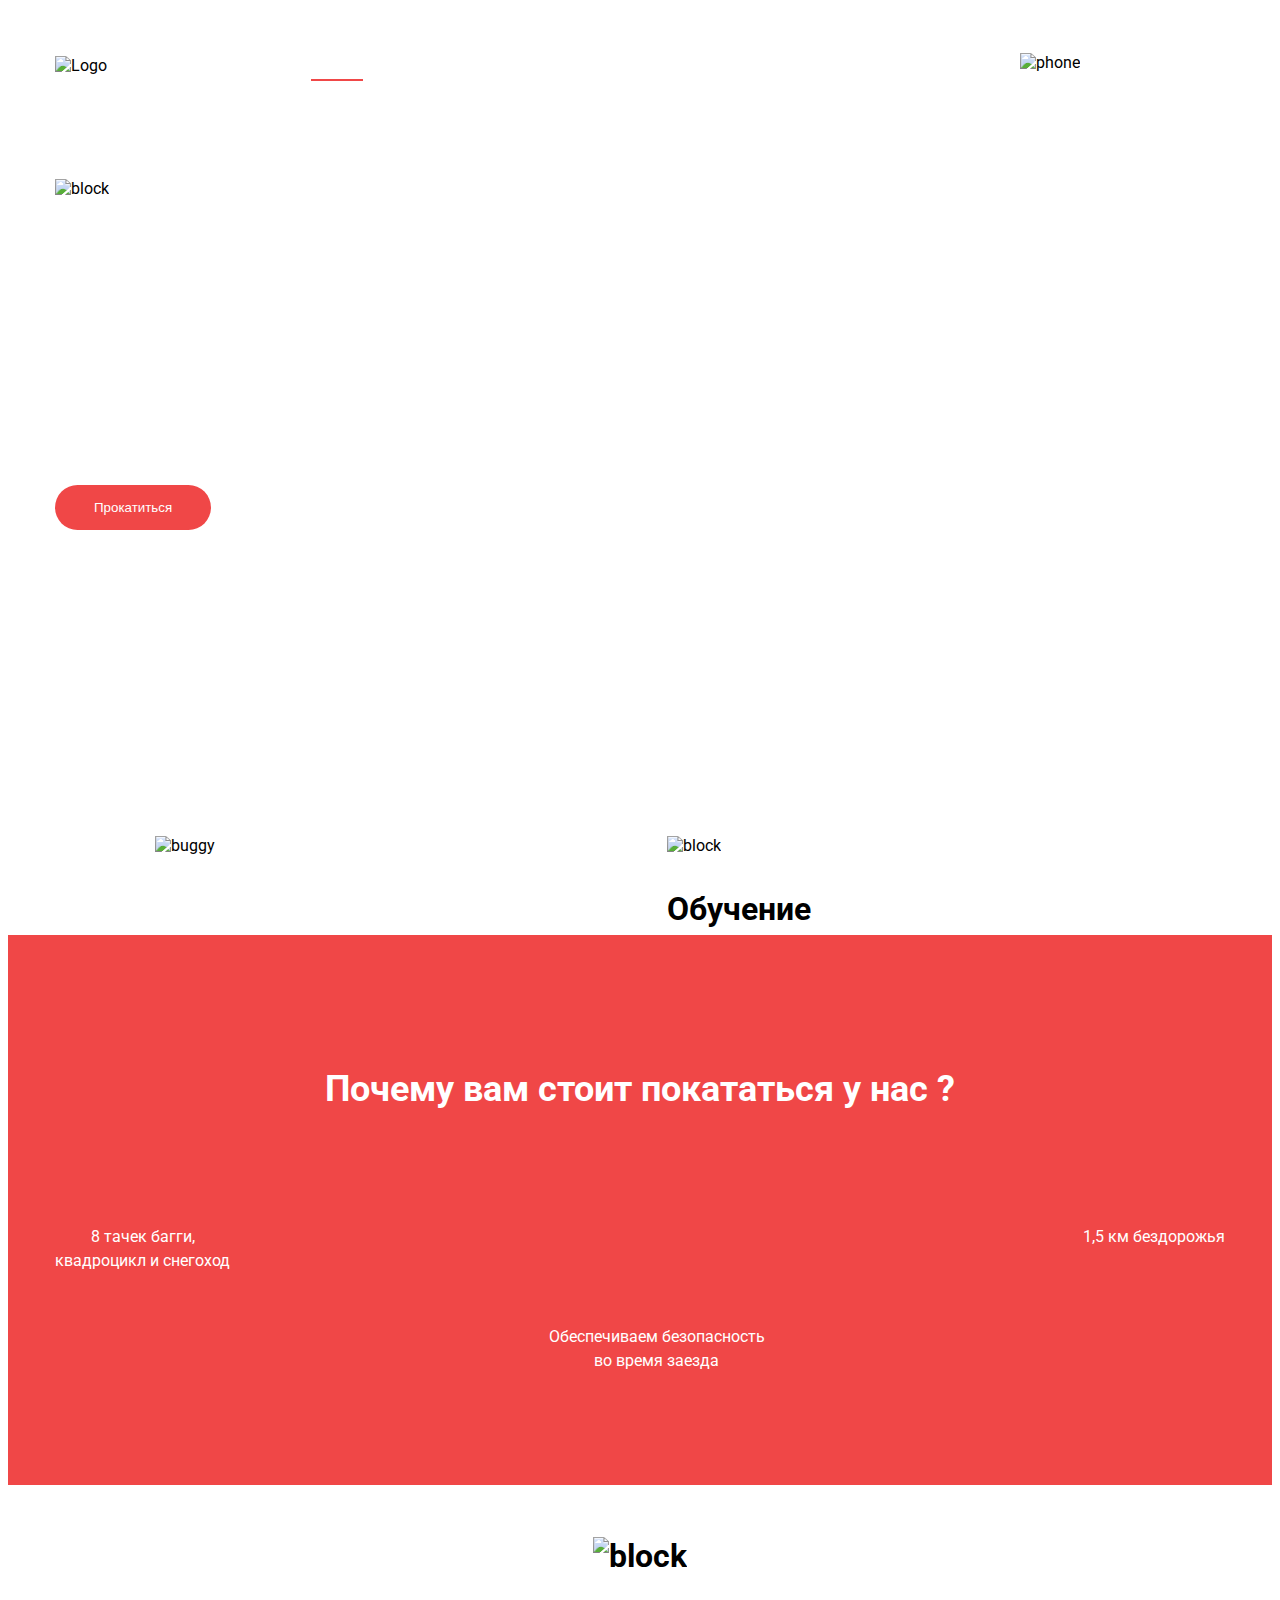
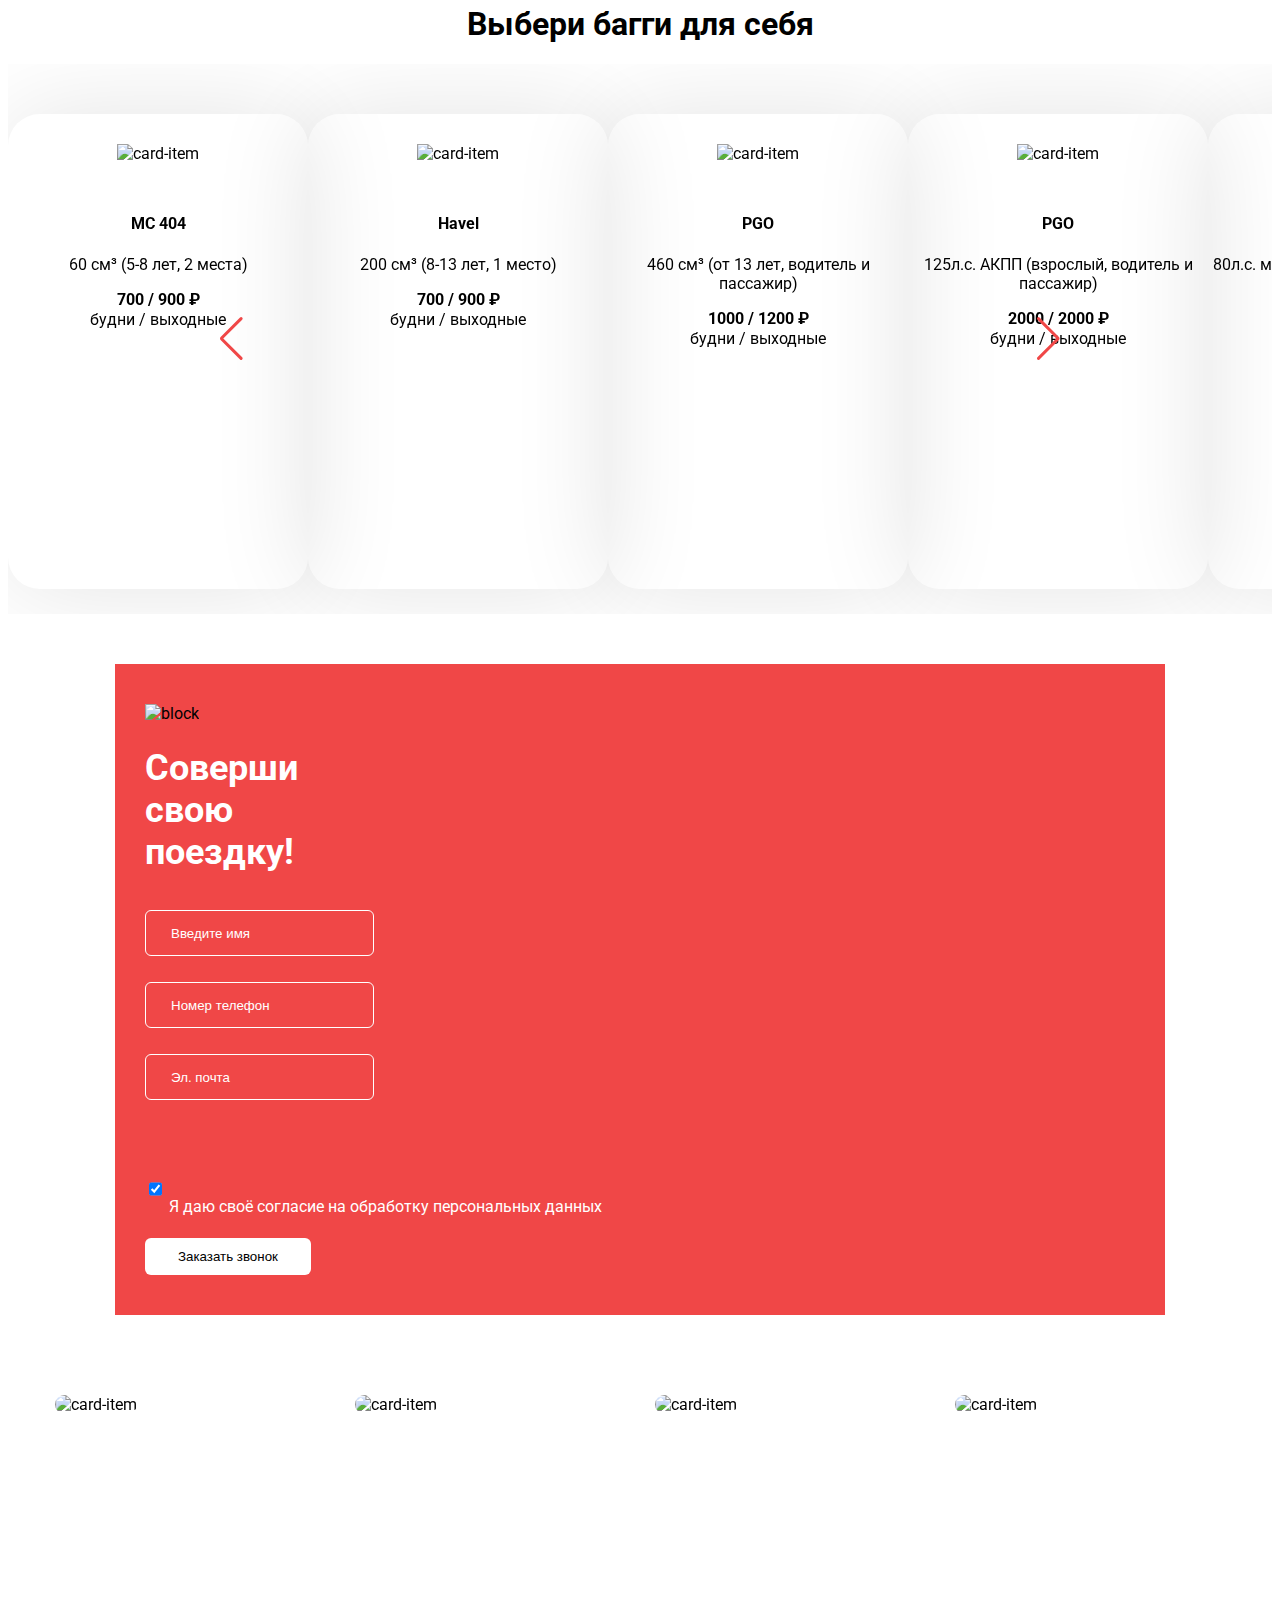
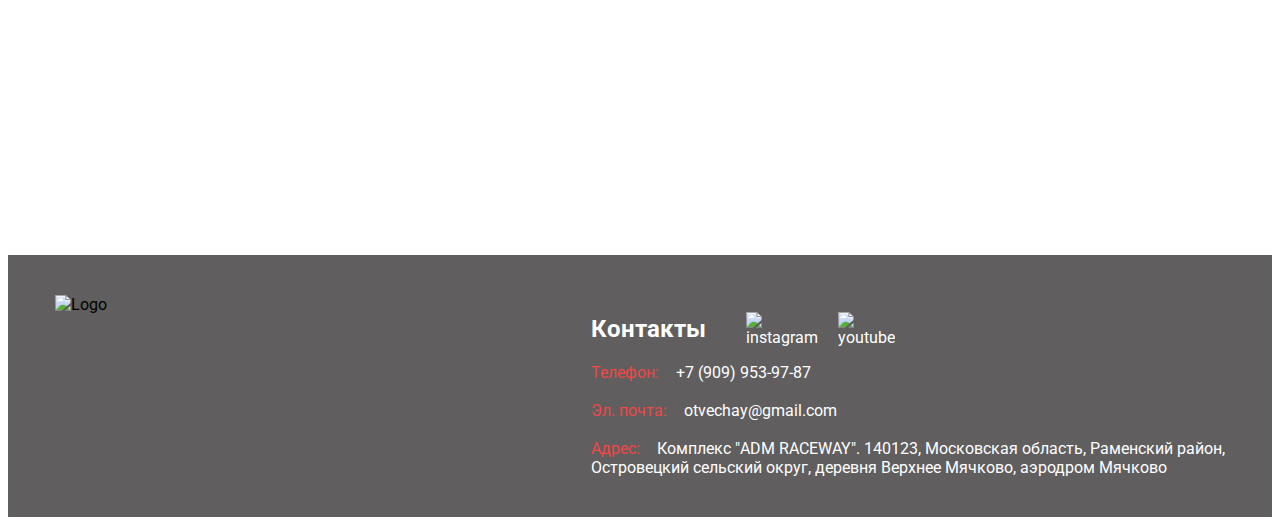
==== index.html @ 28b99770 "master" ====
<!DOCTYPE html>
<html lang="en, ru">

<head>
    <meta charset="UTF-8">
    <meta http-equiv="X-UA-Compatible" content="IE=edge">
    <meta name="viewport" content="width=device-width, initial-scale=1.0, maximum-scale=1.0, user-scalable=no">
    <title>Багги | Тир</title>
    <link rel="stylesheet" href="https://cdnjs.cloudflare.com/ajax/libs/normalize/8.0.1/normalize.min.css" integrity="sha512-NhSC1YmyruXifcj/KFRWoC561YpHpc5Jtzgvbuzx5VozKpWvQ+4nXhPdFgmx8xqexRcpAglTj9sIBWINXa8x5w==" crossorigin="anonymous" referrerpolicy="no-referrer">
    <link rel="preconnect" href="https://fonts.googleapis.com">
    <link rel="preconnect" href="https://fonts.gstatic.com" crossorigin>
    <link href="https://fonts.googleapis.com/css2?family=Roboto:ital,wght@0,500;0,700;1,400&display=swap" rel="stylesheet">
    <link rel="stylesheet" href="https://unpkg.com/swiper/swiper-bundle.min.css" />
    <link rel="stylesheet" href="/css/style.css">

</head>

<body>
    <!-- header -->
    <div class="page">
        <div class="wrapper">

            <header class="header">
                <nav class="navbar">
                    <img class="navbar-logo" src="/img/Logo.svg" alt="Logo">
                    <ul class="nav">
                        <li class="nav-item"><a class="nav-link active" href="#">Багги</a> </li>
                        <li class="nav-item"><a class="nav-link" href="tir.html">Тир</a> </li>
                        <li class="nav-item"><a class="nav-link" href="#cost">Цены</a> </li>
                        <li class="nav-item"><a class="nav-link" href="#reasons">О нас</a> </li>
                        <li class="nav-item"><a class="nav-link" href="#contacts">Контакты</a> </li>
                    </ul>
                    <div class="navbar-phone">
                        <img class="navbar-phone-icon" src="/img/call.svg" alt="phone">
                        <a class="navbar-phone-link" href="tel:+7 (909) 953-97-87">+7 (909) 953-97-87</a>
                    </div>
                </nav>
            </header>
            <!-- Header -->
            <main class="main">
                <img src="/img/block.svg" alt="block">
                <h1 class="title-light">
                    Почувствуй себя королем <br> бездорожья
                </h1>
                <p class="description">Катание на багги — это захватывающий вид отдыха,<br> который не требует каких-то специальных навыков и <br> доставляет массу андреналина.</p>
                <a href="#section4"><button class="btn btn-white btn-animated">Прокатиться</button></a>
            </main>
            <!-- main -->
        </div>

    </div>
    <!-- section1 -->
    <section class="section1">
        <div class="wrapper">
            <div class="content">
                <img class="forestBuggy" src="/img/buggy.png" alt="buggy">
                <div class="education">
                    <img src="/img/block.svg" alt="block">
                    <h1 class="title-dark">Обучение <br> езде <br> на багги </h1>
                    <p class="description-dark">Уроки проводятся индивидуально <br> с каждым учеником на свежем <br> воздухе: в любую погоду, в любое <br> время года, кроме проливных <br> дождей и -20 градусов</p>
                    <button class="btn btn-white btn-animated">
                        <div class="button">
                            <a href="#" id="open_pop_up">Подробнее</a>
                        </div>  
                    </button>
                </div>
            </div>

        </div>

    </section>


    <div class="pop_up" id="pop_up">
        <div class="pop_up_container">
            <div class="pop_up_body" id="pop_up_body">
                <input type="text">
                <input type="text">
                <div class="pop_up_close" id="pop_up_close">&#10006</div>
            </div>
        </div>
    </div>
    <!-- section2 -->
    <section class="section2" id="reasons">
        <div class="wrapper">
            <h1 class="title-light">
                <img src="/img/block-light.svg" alt=""><br> Почему вам стоит покататься у нас ?
            </h1>

            <div class="reasons">
                <div class="reasons-item">
                    <img src="/img/icon1.svg" alt="">
                    <p class="description">8 тачек багги,<br> квадроцикл и снегоход</p>
                </div>
                <div class="reasons-item">
                    <img src="/img/icon2.svg" alt="">
                    <p class="description">Обеспечиваем безопасность <br> во время заезда</p>
                </div>
                <div class="reasons-item">
                    <img src="/img/icon3.svg" alt="">
                    <p class="description">1,5 км бездорожья</p>
                </div>
            </div>
        </div>

    </section>
    <!-- section3 -->
    <section class="section3" id="cost">
        <h1 class="section3-title"> <img src="/img/block.svg" alt="block"> <br> Выбери багги для себя</h1>
        <!-- Swiper -->
        <div class="swiper mySwiper">
            <div class="swiper-wrapper">
                <div class="swiper-slide">
                    <!-- Карточка товара -->
                    <div class="card">
                        <img src="/img/card-item.svg" alt="card-item"> <br>
                        <h4 class="card-title">MC 404</h4>
                        <p class="card-description">
                            60 см³ (5-8 лет, 2 места)
                        </p>
                        <p class="card-price">700 / 900 ₽ </p>
                        <p>будни / выходные</p>
                    </div>
                </div>
                <div class="swiper-slide">
                    <!-- Карточка товара -->
                    <div class="card">
                        <img src="/img/card-item.svg" alt="card-item"> <br>
                        <h4 class="card-title">Havel</h4>
                        <p class="card-description">
                            200 см³ (8-13 лет, 1 место)
                        </p>
                        <p class="card-price">700 / 900 ₽ </p>
                        <p>будни / выходные</p>
                    </div>
                </div>
                <div class="swiper-slide">
                    <!-- Карточка товара -->
                    <div class="card">
                        <img src="/img/card-item.svg" alt="card-item"> <br>
                        <h4 class="card-title">PGO</h4>
                        <p class="card-description">
                            460 см³ (от 13 лет, водитель и пассажир)
                        </p>
                        <p class="card-price">1000 / 1200 ₽ </p>
                        <p>будни / выходные</p>
                    </div>
                </div>
                <div class="swiper-slide">
                    <!-- Карточка товара -->
                    <div class="card">
                        <img src="/img/card-item.svg" alt="card-item"> <br>
                        <h4 class="card-title">PGO</h4>
                        <p class="card-description">
                            125л.с. АКПП (взрослый, водитель и пассажир)
                        </p>
                        <p class="card-price">2000 / 2000 ₽ </p>
                        <p>будни / выходные</p>
                    </div>
                </div>
                <div class="swiper-slide">
                    <!-- Карточка товара -->
                    <div class="card">
                        <img src="/img/card-item.svg" alt="card-item"> <br>
                        <h4 class="card-title">Багги</h4>
                        <p class="card-description">
                            80л.с. механика (взрослый, водитель и пассажир)
                        </p>
                        <p class="card-price">2000 / 2000 ₽ </p>
                        <p>будни / выходные</p>
                    </div>
                </div>
                <div class="swiper-slide">
                    <!-- Карточка товара -->
                    <div class="card">
                        <img src="/img/card-item.svg" alt="card-item"> <br>
                        <h4 class="card-title">ДЗ спринт</h4>
                        <p class="card-description">
                            53л.с. механика (взрослый) спорт
                        </p>
                        <p class="card-price">2500 / 2500 ₽ </p>
                        <p>будни / выходные</p>
                    </div>
                </div>
                <div class="swiper-slide">
                    <!-- Карточка товара -->
                    <div class="card">
                        <img src="/img/card-item.svg" alt="card-item"> <br>
                        <h4 class="card-title">OFFroad TAXI</h4>
                        <p class="card-description">
                            1 пассажир
                        </p>
                        <p class="card-price">1500 / 1500 ₽ </p>
                        <p>будни / выходные</p>
                    </div>
                </div>
            </div>
            <div class="swiper-pagination"></div>
            <div class="swiper-button-prev"></div>
            <div class="swiper-button-next"></div>

        </div>
        <!--  Swiper -->

    </section>
    <!-- section4 -->
    <section class="section4" id="section4">
        <div class="wrapper">

            <!-- Сюда карту -->
            <div class="content">
                <div class="wrapper">
                    <div class="wrapper-back">
                        <img src="/img/block-light.svg" alt="block">
                        <h1 class="title-light">Соверши <br> свою <br> поездку!</h1>
                        <form class="form__body" action="#" id="form" method="post">
                            <div class="form__item">
                                <label for="formName" class="form__label"></label>
                                <input id="formName" type="text" name="name" placeholder="Введите имя" class="form__input _req">
                            </div>
                            <div class="form__item">
                                <label for="formTel" class="form__label"></label>
                                <input id="formTel" type="text" name="tel" placeholder="Номер телефон" class="form__input _req ">
                            </div>
                            <div class="form__item">
                                <label for="formEmail" class="form__label"></label>
                                <input id="formEmail" type="text" name="email" placeholder="Эл. почта" class="form__input _req">
                            </div>
                            <div class="form__item">
                                <div class="checkbox">
                                    <input id="formAgreement" checked type="checkbox" name="agreement" class="checkbox__input">
                                    <label for="formAgreement" class="form__label"><span>Я даю своё согласие на обработку персональных данных</span></label>
                                </div>
                            </div>
                            <button class="btn btn-form" type="submit" value="отправить">Заказать звонок</button>
                        </form>
                    </div>

                </div>
                <iframe class="map" src="https://www.google.com/maps/embed?pb=!1m18!1m12!1m3!1d16967.603078466807!2d37.981120803547!3d55.56580254617988!2m3!1f0!2f0!3f0!3m2!1i1024!2i768!4f13.1!3m3!1m2!1s0x0%3A0x1abc688645963ce!2z0JDQlNCcIFJhY2V3YXkg0JzRj9GH0LrQvtCy0L4!5e1!3m2!1sru!2sru!4v1638482231149!5m2!1sru!2sru"
                    width="500" height="500" style="border:0;" allowfullscreen="" loading="lazy">
                    </iframe>
            </div>

        </div>

    </section>
    <!-- section5 -->
    <section class="section5">
        <!-- Gallery -->

        <div class="wrapper">
            <div class="gallery">

                <div class="swiper-container mySwiper">
                    <div class="swiper-wrapper">
                        <div class="swiper-slide">
                            <img src="/img/gallery/2.jpg" style="border-radius: 31px;" height="400px" alt="card-item"> <br>
                        </div>
                        <div class="swiper-slide">
                            <img src="/img/gallery/3.jpg" style="border-radius: 31px;" height="400px" alt="card-item"> <br>
                        </div>
                        <div class="swiper-slide">
                            <img src="/img/gallery/4.jpg" style="border-radius: 31px;" height="400px" alt="card-item"> <br>
                        </div>
                        <div class="swiper-slide">
                            <img src="/img/gallery/5.jpg" style="border-radius: 31px;" height="400px" alt="card-item"> <br>
                        </div>
                        <div class="swiper-slide">
                            <img src="/img/gallery/6.jpg" style="border-radius: 31px;" height="400px" alt="card-item"> <br>
                        </div>
                        <div class="swiper-slide">
                            <img src="/img/gallery/7.jpg" style="border-radius: 31px;" height="400px" alt="card-item"> <br>
                        </div>
                        <div class="swiper-slide">
                            <img src="/img/gallery/8.jpg" style="border-radius: 31px;" height="400px" alt="card-item"> <br>
                        </div>
                        <div class="swiper-slide">
                            <img src="/img/gallery/9.jpg" style="border-radius: 31px;" height="400px" alt="card-item"> <br>
                        </div>
                        <div class="swiper-slide">
                            <img src="/img/gallery/10.jpg" style="border-radius: 31px;" height="400px" alt="card-item"> <br>
                        </div>
                        <div class="swiper-slide">
                            <img src="/img/gallery/13.jpg" style="border-radius: 31px;" height="400px" alt="card-item"> <br>
                        </div>
                        <div class="swiper-slide">
                            <img src="/img/gallery/14.jpg" style="border-radius: 31px;" height="400px" alt="card-item"> <br>
                        </div>
                        <div class="swiper-slide">
                            <img src="/img/gallery/15.jpg" style="border-radius: 31px;" height="400px" alt="card-item">
                        </div>
                        <div class="swiper-slide">
                            <img src="/img/gallery/17.jpg" style="border-radius: 31px;" height="400px" alt="card-item"> <br>
                        </div>
                        <div class="swiper-slide">
                            <img src="/img/gallery/18.jpg" style="border-radius: 31px;" height="400px" alt="card-item"> <br>
                        </div>
                        <div class="swiper-slide">
                            <img src="/img/gallery/19.jpg" style="border-radius: 31px;" height="400px" alt="card-item"> <br>
                        </div>
                        <div class="swiper-slide">
                            <img src="/img/gallery/20.jpg" style="border-radius: 31px;" height="400px" alt="card-item"> <br>
                        </div>

                    </div>


                </div>
            </div>
        </div>


    </section>
    <!-- footer -->
    <footer class="footer" id="contacts">
        <div class="footer-bg">
            <div class="wrapper">
                <div class="footer-position">
                    <img src="/img/admlogo.svg" alt="Logo">
                    <div class="contacts">
                        <div class="title-position">
                            <h2 class="footer-title">Контакты</h2>
                            <a class="contacts-link" href="https://www.instagram.com/buggy_tir_club/?hl=ru" target="_blank"><img src="/img/inst.svg" alt="instagram"></a>
                            <a class="contacts-link" href="https://www.youtube.com/channel/UC9wnIZix65BdOLr2LS-DDBw" target="_blank"> <img src="/img/youtube.svg" alt="youtube"> </a>
                        </div>

                        <a class="contacts-link" href="tel:+7 (909) 953-97-87"> <span>Телефон:</span> +7 (909) 953-97-87</a> <br>
                        <a class="contacts-link" href="mailto:otvechay@gmail.com"> <span>Эл. почта:</span> otvechay@gmail.com</a><br>
                        <a class="contacts-link" href="https://goo.gl/maps/Q59iHgetUjKG8s9u8" target="_blank"> <span>Адрес:</span> Комплекс "ADM RACEWAY". 140123, Московская область, Раменский район,<br> Островецкий сельский округ, деревня Верхнее Мячково, аэродром Мячково</a>
                    </div>
                </div>


            </div>
        </div>

    </footer>
    <!-- script swiper -->

    <script src="https://unpkg.com/swiper/swiper-bundle.min.js"></script>
    <script src="/script/main.js"></script>
    <script src="/script/script.js"></script>

</body>

</html>
---- css/style.css ----
* {
  -webkit-box-sizing: border-box;
          box-sizing: border-box;
}

body {
  font-family: 'Roboto', sans-serif;
}

a {
  text-decoration: none;
  color: #FFFFFF;
}

.page {
  background: url(/img/bg.png) no-repeat;
  background-size: cover;
  margin-bottom: 80px;
}

.page-tir {
  background: url(/img/bg-tir.png) no-repeat;
  background-size: cover;
  margin-bottom: 80px;
}

.header {
  margin-bottom: 82px;
}

.wrapper {
  max-width: 1170px;
  margin: 0 auto;
  overflow: hidden;
}

.navbar {
  display: -webkit-box;
  display: -ms-flexbox;
  display: flex;
  -webkit-box-pack: justify;
      -ms-flex-pack: justify;
          justify-content: space-between;
  -webkit-box-align: center;
      -ms-flex-align: center;
          align-items: center;
}

.navbar-phone {
  display: -webkit-box;
  display: -ms-flexbox;
  display: flex;
  margin-top: 20px;
}

.navbar-phone-icon {
  margin-right: 10px;
}

.navbar-phone-link {
  text-decoration: none;
  color: #fff;
}

.navbar-logo {
  margin-top: 25px;
}

.navbar-phone-link:hover {
  color: #F04747;
  -webkit-transition: ease 0.5s;
  transition: ease 0.5s;
}

.nav-link {
  color: #F04747;
  -webkit-transition: ease 0.5s;
  transition: ease 0.5s;
}

.nav-item .active {
  border-bottom: 2px solid #F04747;
  padding: 5px 5px;
}

.nav {
  margin-top: 40px;
  display: -webkit-box;
  display: -ms-flexbox;
  display: flex;
  list-style-type: none;
  -webkit-box-sizing: inherit;
          box-sizing: inherit;
}

.nav-item {
  margin-right: 54px;
  color: #fff;
  padding: 7px 5px;
}

.nav-item:hover {
  color: #F04747;
}

.nav-link {
  text-decoration: none;
  color: #fff;
}

.nav-link:hover {
  color: #F04747;
}

.main-tir {
  text-align: center;
}

.title-light {
  font-size: 36px;
  color: #fff;
  margin-bottom: 37px;
}

.description {
  color: #fff;
  line-height: 24px;
  margin-bottom: 70px;
}

.btn {
  padding: 14px 38px;
  background-color: #F04747;
  border-radius: 32px;
  color: #fff;
  margin-bottom: 226px;
  cursor: pointer;
  border: 1px solid transparent;
}

.btn:link,
.btn:visited {
  text-transform: uppercase;
  text-decoration: none;
  padding: 15px 40px;
  display: inline-block;
  border-radius: 100px;
  -webkit-transition: all .2s;
  transition: all .2s;
  position: absolute;
}

.btn:hover {
  -webkit-transform: translateY(-3px);
          transform: translateY(-3px);
  -webkit-box-shadow: 0 10px 20px rgba(0, 0, 0, 0.2);
          box-shadow: 0 10px 20px rgba(0, 0, 0, 0.2);
}

.btn:active {
  -webkit-transform: translateY(-1px);
          transform: translateY(-1px);
  -webkit-box-shadow: 0 5px 10px rgba(0, 0, 0, 0.2);
          box-shadow: 0 5px 10px rgba(0, 0, 0, 0.2);
}

.btn-white {
  background-color: #F04747;
  color: #fff;
}

.btn-animated {
  -webkit-animation: moveInBottom 4s ease-out;
          animation: moveInBottom 4s ease-out;
  -webkit-animation-fill-mode: backwards;
          animation-fill-mode: backwards;
}

@-webkit-keyframes moveInBottom {
  0% {
    opacity: 0;
    -webkit-transform: translateY(30px);
            transform: translateY(30px);
  }
  100% {
    opacity: 1;
    -webkit-transform: translateY(0px);
            transform: translateY(0px);
  }
}

@keyframes moveInBottom {
  0% {
    opacity: 0;
    -webkit-transform: translateY(30px);
            transform: translateY(30px);
  }
  100% {
    opacity: 1;
    -webkit-transform: translateY(0px);
            transform: translateY(0px);
  }
}

.content {
  display: -webkit-box;
  display: -ms-flexbox;
  display: flex;
  -webkit-box-pack: justify;
      -ms-flex-pack: justify;
          justify-content: space-between;
  position: relative;
  margin-bottom: 80px;
  max-width: 1170px;
}

.education {
  position: absolute;
  right: 100px;
  margin-right: 200px;
}

.education-tir {
  position: absolute;
  margin-left: 300px;
}

.pop_up {
  width: 100%;
  height: 100%;
  position: fixed;
  left: 0;
  top: 0;
  background-color: transparent;
  z-index: 2;
  -webkit-transform: translateY(-44.5%) scale(0);
          transform: translateY(-44.5%) scale(0);
  -webkit-transition: .4s ease-in-out;
  transition: .4s ease-in-out;
}

.pop_up .active {
  -webkit-transform: translateY(0%) scale(100%);
          transform: translateY(0%) scale(100%);
  background-color: rgba(0, 0, 0, 0.4);
}

.pop_up_container {
  display: -webkit-box;
  display: -ms-flexbox;
  display: flex;
  width: 100%;
  height: 100%;
}

.pop_up_body {
  margin: auto;
  width: 500px;
  background-color: #FFFFFF;
  border-radius: 10px;
  text-align: center;
  padding: 100px 15px 110px;
  position: relative;
}

.pop_up_close {
  position: absolute;
  top: 15px;
  right: 15px;
  font-size: 21px;
  color: #F04747;
  cursor: pointer;
}

.archery {
  position: relative;
  left: 680px;
}

.forestBuggy {
  margin-left: 100px;
}

.education .title-dark {
  margin: 35px 0 35px 0;
}

.education-tir .title-dark {
  margin: 35px 0 35px 0;
}

.education .description-dark {
  margin-bottom: 50px;
  line-height: 25px;
}

.education-tir .description-dark {
  margin-bottom: 50px;
  line-height: 24px;
}

.section2 {
  background-color: #F04747;
  height: 550px;
}

.section2 .wrapper .title-light {
  padding-top: 30px;
  text-align: center;
}

.reasons {
  display: -webkit-box;
  display: -ms-flexbox;
  display: flex;
  -webkit-box-pack: justify;
      -ms-flex-pack: justify;
          justify-content: space-between;
  margin-top: 80px;
}

.reasons-item:nth-child(2) {
  margin-top: 100px;
}

.reasons-item-tir:last-child {
  margin-top: 100px;
}

.reasons-item {
  text-align: center;
}

.reasons-item-tir {
  text-align: center;
}

.title-light img {
  margin: 40px 0 30px;
}

.section3 {
  text-align: center;
}

.section3 img {
  margin: 30px 0 30px;
}

.card {
  width: 300px;
  height: 475px;
  border-radius: 32px;
  -webkit-box-shadow: 0px 0px 100px rgba(0, 0, 0, 0.11);
          box-shadow: 0px 0px 100px rgba(0, 0, 0, 0.11);
  text-align: center;
}

.card-price {
  font-weight: 700;
  margin-bottom: -15px;
}

.card img {
  margin-top: 30px;
}

.tir-img {
  padding: 45px 0 38px;
}

.tir-img-archery {
  padding: 45px 0 70px;
}

.service {
  font-size: 20px;
  text-align: center;
  padding: 120px 0;
}

.swiper {
  width: 100%;
  padding-top: 50px;
  padding-bottom: 70px;
}

.swiper-slide {
  background-position: center;
  background-size: cover;
  width: 300px;
  height: 430px;
}

.swiper-button-prev {
  margin-left: 200px;
  color: #F04747;
}

.swiper-button-next {
  margin-right: 200px;
  color: #F04747;
}

.swiper-container {
  -webkit-box-sizing: border-box;
          box-sizing: border-box;
  width: 100%;
  overflow: hidden;
}

.section3 {
  margin-bottom: 50px;
}

.wrapper-back {
  background-color: #F04747;
  padding: 40px 550px 0 30px;
}

.map {
  position: absolute;
  margin-top: 126px;
  right: 120px;
  border-radius: 6px;
}

input {
  margin-bottom: 26px;
  color: #fff;
  background: none;
  height: 46px;
  padding: 0 25px;
  border: 1px solid #FFFFFF;
  border-radius: 6px;
  outline: none;
}

input:first-child {
  margin-top: 40px;
}

input::-webkit-input-placeholder {
  color: #ffffff;
}

input::-moz-placeholder {
  color: #ffffff;
}

/* Firefox 19+ */
input:-moz-placeholder {
  color: #ffffff;
}

/* Firefox 18- */
input:-ms-input-placeholder {
  color: #ffffff;
}

.form__input._error {
  -webkit-box-shadow: 0 0 15px #ff00dd;
          box-shadow: 0 0 15px #ff00dd;
}

.form {
  display: -webkit-box;
  display: -ms-flexbox;
  display: flex;
  -webkit-box-orient: vertical;
  -webkit-box-direction: normal;
      -ms-flex-direction: column;
          flex-direction: column;
  max-width: 300px;
}

.btn-form {
  background-color: #fff;
  padding: 10px 32px;
  height: 100%;
  color: black;
  border-radius: 6px;
  margin-bottom: 40px;
  -webkit-box-flex: 0;
      -ms-flex: none;
          flex: none;
  -webkit-transition: ease .5s;
  transition: ease .5s;
}

.btn-form:hover {
  background-color: #F04747;
  color: #FFFFFF;
  border: 1px solid #fff;
}

.btn-form:active {
  background-color: #fff;
  color: black;
  -webkit-transition: ease .1s;
  transition: ease .1s;
}

.section5 {
  margin-bottom: 30px;
}

.footer-bg {
  background-color: #605E5E;
  padding: 40px 40px;
}

.footer-position {
  display: -webkit-box;
  display: -ms-flexbox;
  display: flex;
  -webkit-box-pack: justify;
      -ms-flex-pack: justify;
          justify-content: space-between;
}

.contacts-link {
  display: block;
  text-decoration: none;
  color: #fff;
}

.contacts-link:hover {
  color: #F04747;
}

span {
  color: #F04747;
  margin-right: 13px;
}

label > span {
  color: #fff;
}

.footer-title {
  display: block;
  color: #fff;
  margin-right: 40px;
}

.title-position {
  display: -webkit-box;
  display: -ms-flexbox;
  display: flex;
  -webkit-box-align: center;
      -ms-flex-align: center;
          align-items: center;
  width: 200px;
}

.title-position a {
  display: block;
}

.title-position img {
  margin-right: 20px;
}

.title-position img:hover {
  cursor: pointer;
}
/*# sourceMappingURL=style.css.map */
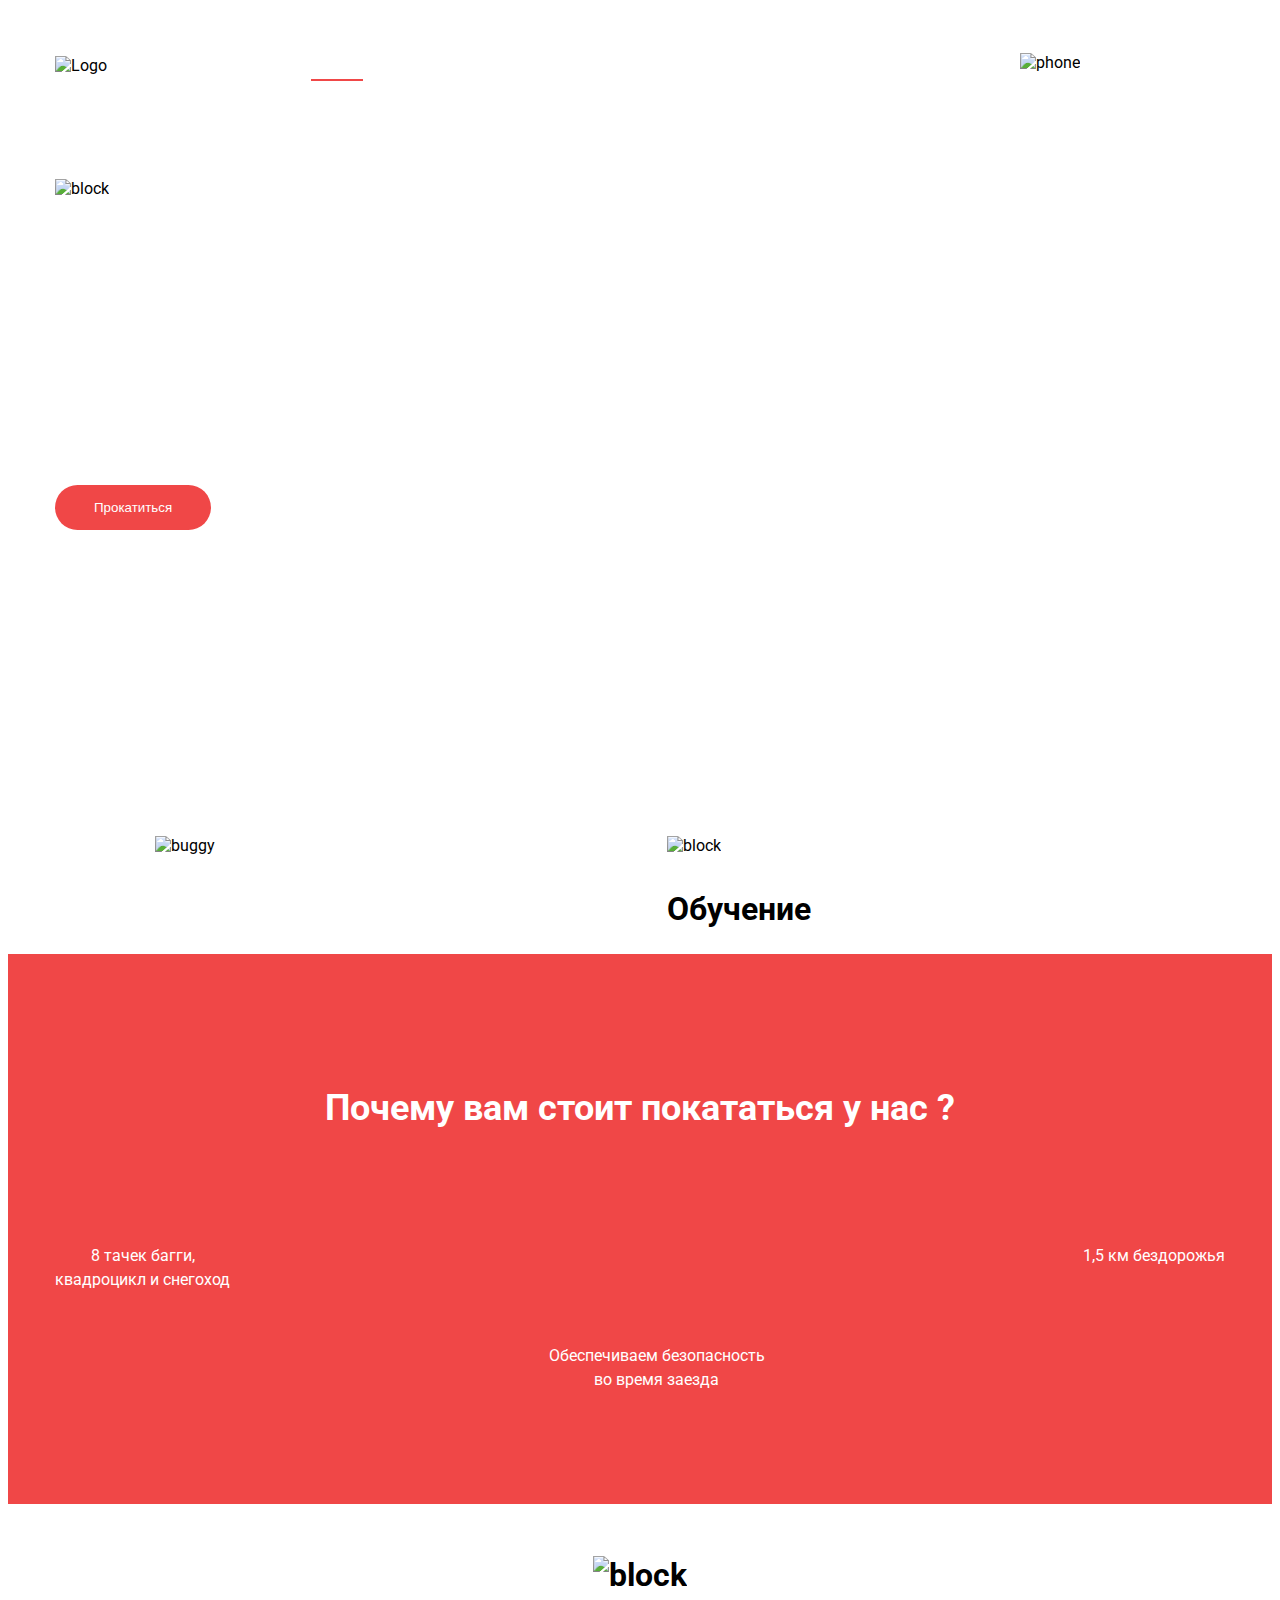
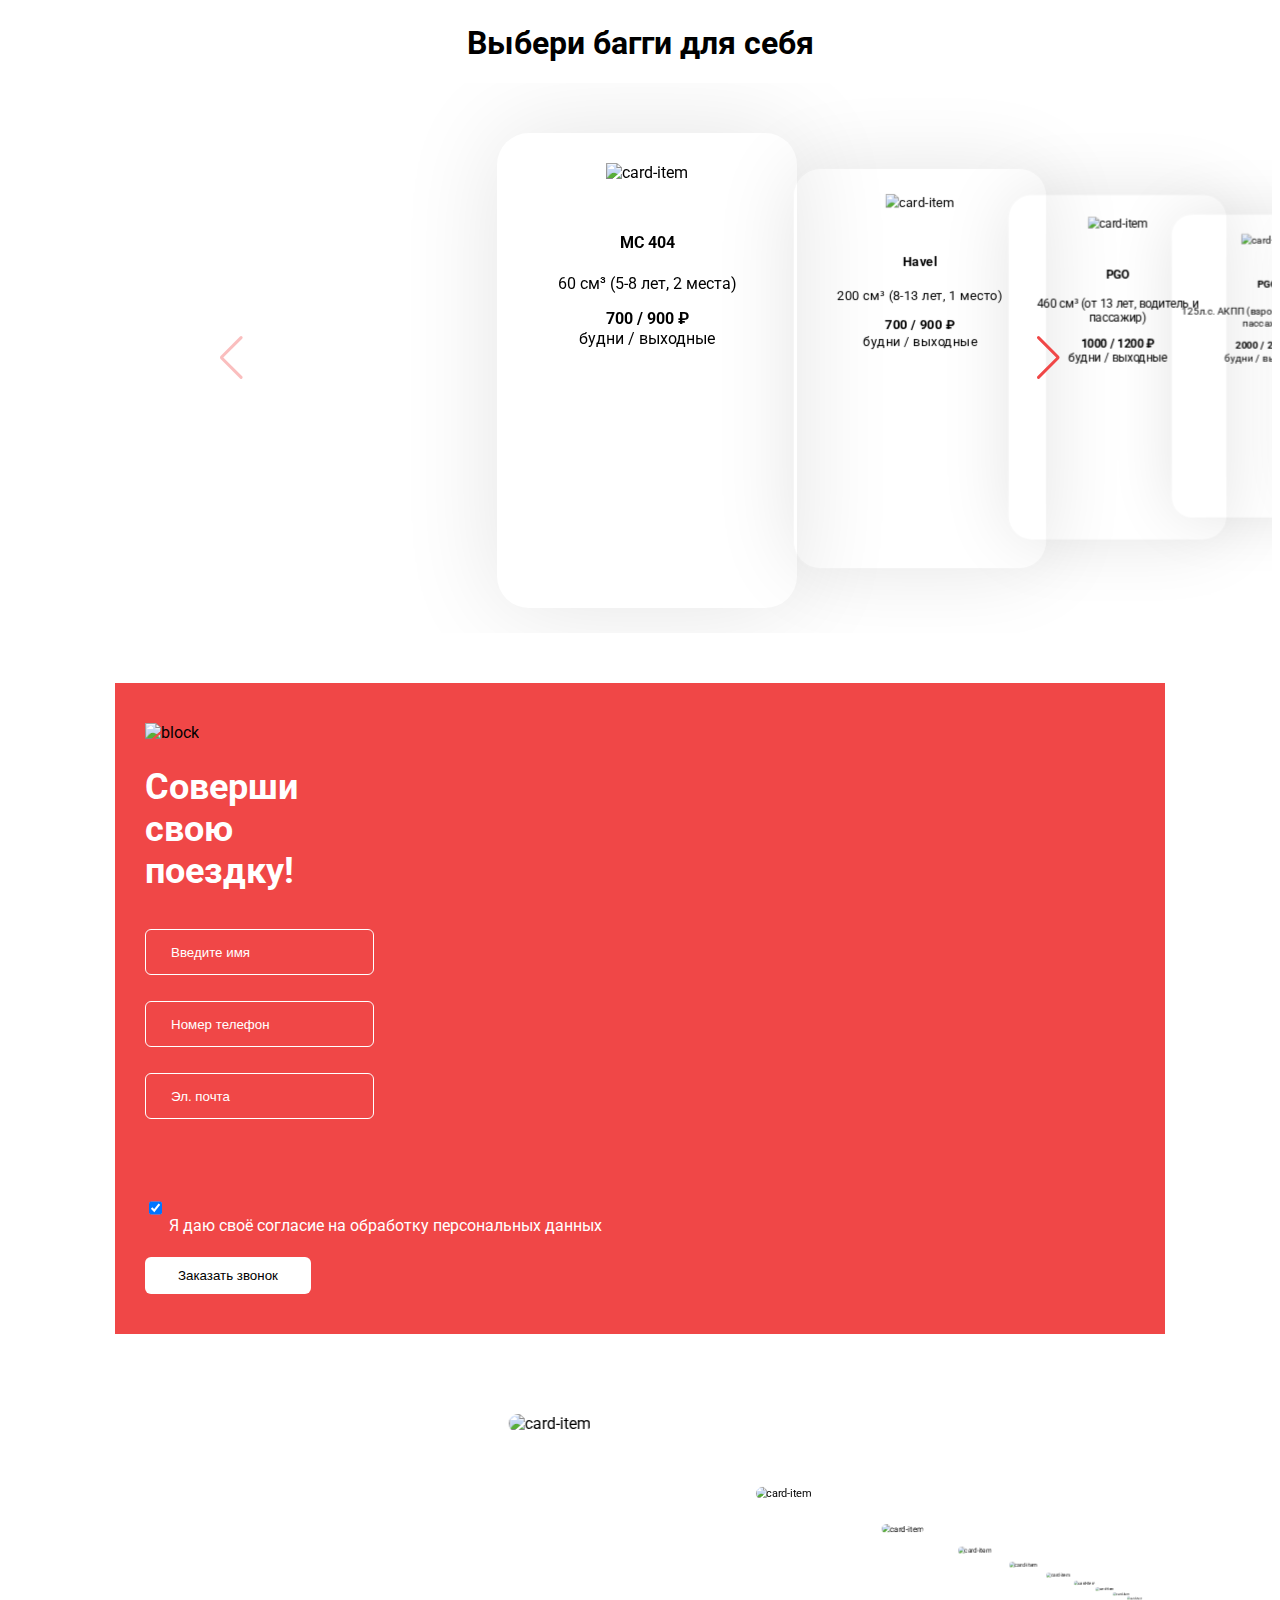
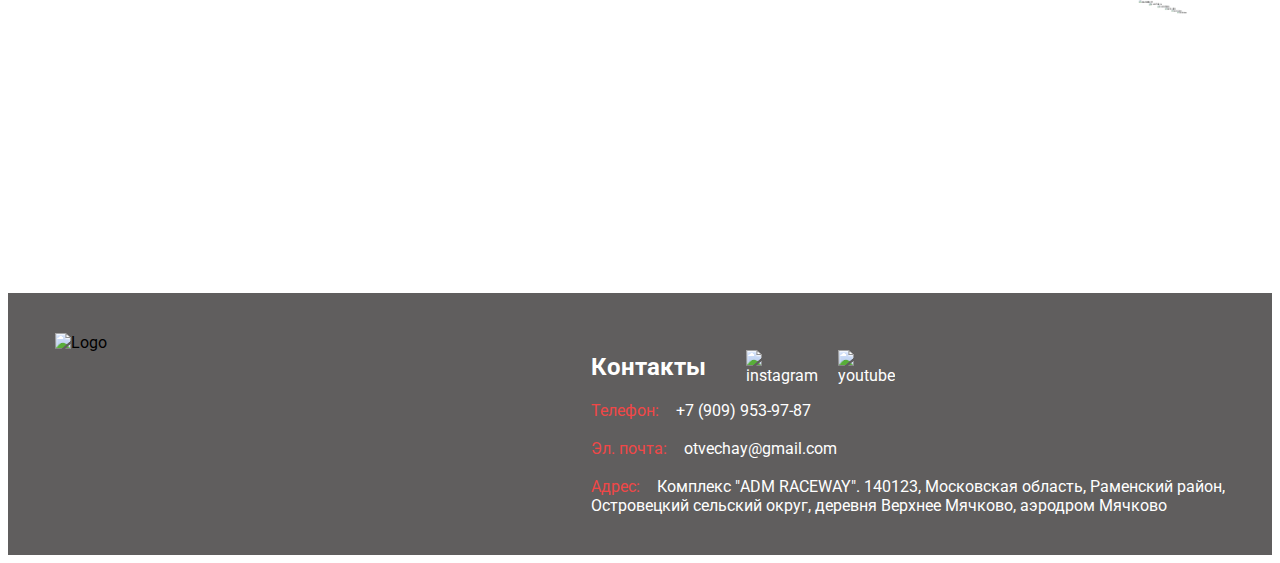
==== commit 83df74e8: "master" ====
--- a/index.html
+++ b/index.html
@@ -59,9 +59,7 @@
                     <h1 class="title-dark">Обучение <br> езде <br> на багги </h1>
                     <p class="description-dark">Уроки проводятся индивидуально <br> с каждым учеником на свежем <br> воздухе: в любую погоду, в любое <br> время года, кроме проливных <br> дождей и -20 градусов</p>
                     <button class="btn btn-white btn-animated">
-                        <div class="button">
-                            <a href="#" id="open_pop_up">Подробнее</a>
-                        </div>  
+                       
                     </button>
                 </div>
             </div>
@@ -70,7 +68,9 @@
 
     </section>
 
-
+    <div class="button">
+        <a href="#" id="open_pop_up">Подробнее</a>
+    </div>
     <div class="pop_up" id="pop_up">
         <div class="pop_up_container">
             <div class="pop_up_body" id="pop_up_body">
@@ -341,6 +341,7 @@
     <script src="https://unpkg.com/swiper/swiper-bundle.min.js"></script>
     <script src="/script/main.js"></script>
     <script src="/script/script.js"></script>
+    <script src="/script/popUp.js"></script>
 
 </body>
 
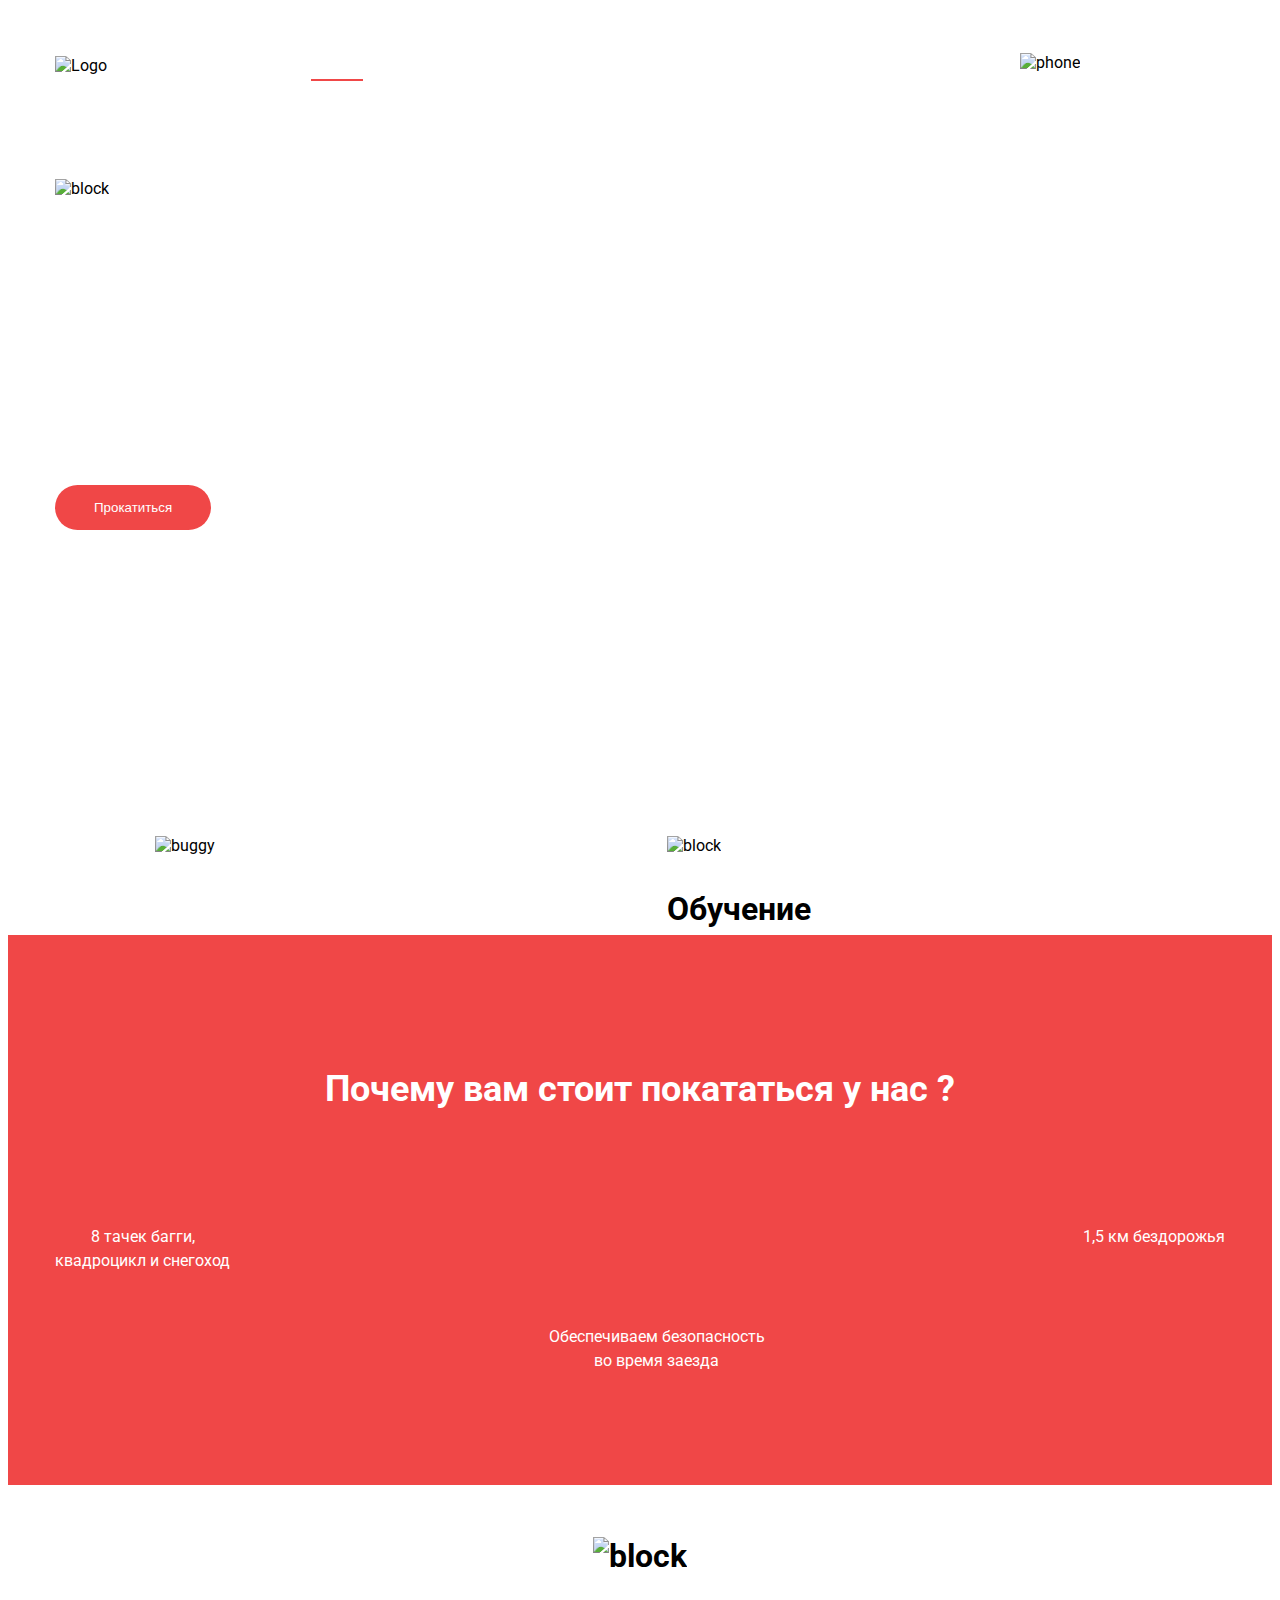
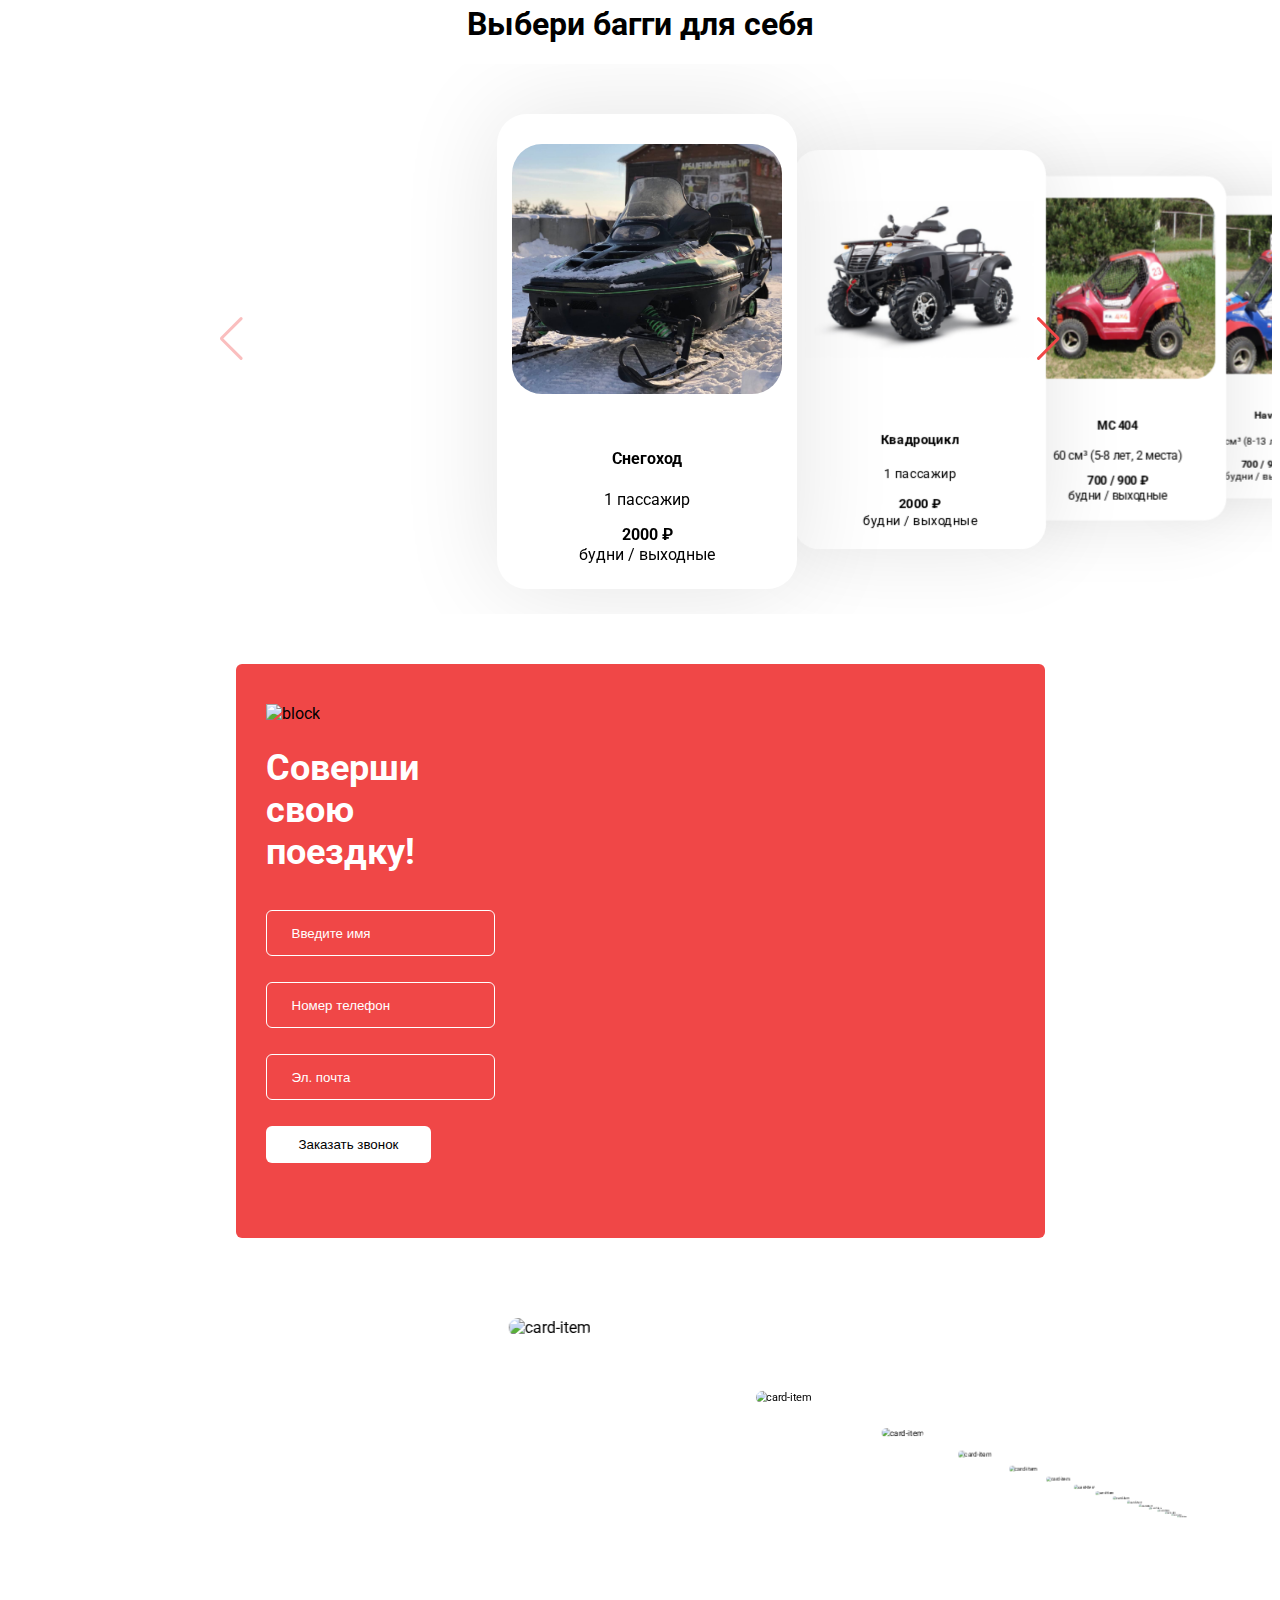
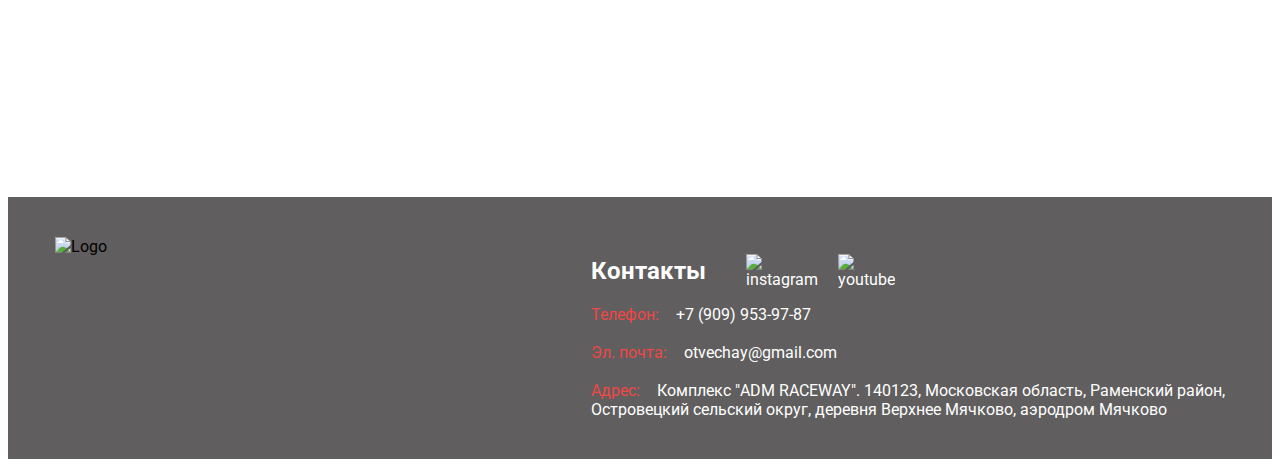
==== commit ce0574dd: "master" ====
--- a/index.html
+++ b/index.html
@@ -59,7 +59,7 @@
                     <h1 class="title-dark">Обучение <br> езде <br> на багги </h1>
                     <p class="description-dark">Уроки проводятся индивидуально <br> с каждым учеником на свежем <br> воздухе: в любую погоду, в любое <br> время года, кроме проливных <br> дождей и -20 градусов</p>
                     <button class="btn btn-white btn-animated">
-                       
+                       <a href="#" id="open_pop_up">Подробнее</a>
                     </button>
                 </div>
             </div>
@@ -68,18 +68,22 @@
 
     </section>
 
-    <div class="button">
-        <a href="#" id="open_pop_up">Подробнее</a>
-    </div>
+    <!-- POPUP -->
     <div class="pop_up" id="pop_up">
         <div class="pop_up_container">
             <div class="pop_up_body" id="pop_up_body">
-                <input type="text">
-                <input type="text">
                 <div class="pop_up_close" id="pop_up_close">&#10006</div>
+                <h2 class="pop_up_title">Обучение езде на багги</h2>
+                <p class="pop_up_description">
+                    - занятия рассчитаны на юных пилотов с 5 летнего возраста; <br> - трасса для тренировок подбирается в зависимости от навыков ученика; <br> - приобретенные навыки пригодятся в дальнейшей повседневной жизни при вождении личного автомобиля;
+                    <br> - уроки проводятся индивидуально с каждым учеником; <br> <br> <br> Продолжительность одного занятия – от 1 часа. <br> Стоимость – 3000 рублей. <br> Записаться можно по телефону <a class="pop_up_description_link" href="tel:+7(909)953-97-87">+7(909)953-97-87</a>
+                </p>
+
             </div>
         </div>
     </div>
+    <!-- POPUP -->
+
     <!-- section2 -->
     <section class="section2" id="reasons">
         <div class="wrapper">
@@ -113,7 +117,31 @@
                 <div class="swiper-slide">
                     <!-- Карточка товара -->
                     <div class="card">
-                        <img src="/img/card-item.svg" alt="card-item"> <br>
+                        <img src="/img/snow.jpg" alt="card-item"> <br>
+                        <h4 class="card-title">Снегоход</h4>
+                        <p class="card-description">
+                            1 пассажир
+                        </p>
+                        <p class="card-price">2000 ₽ </p>
+                        <p>будни / выходные</p>
+                    </div>
+                </div>
+                <div class="swiper-slide">
+                    <!-- Карточка товара -->
+                    <div class="card">
+                        <img src="/img/kvadr.png" alt="card-item"> <br>
+                        <h4 class="card-title">Квадроцикл</h4>
+                        <p class="card-description">
+                            1 пассажир
+                        </p>
+                        <p class="card-price">2000 ₽ </p>
+                        <p>будни / выходные</p>
+                    </div>
+                </div>
+                <div class="swiper-slide">
+                    <!-- Карточка товара -->
+                    <div class="card">
+                        <img src="/img/mc.jpg" alt="card-item"> <br>
                         <h4 class="card-title">MC 404</h4>
                         <p class="card-description">
                             60 см³ (5-8 лет, 2 места)
@@ -125,7 +153,7 @@
                 <div class="swiper-slide">
                     <!-- Карточка товара -->
                     <div class="card">
-                        <img src="/img/card-item.svg" alt="card-item"> <br>
+                        <img src="/img/havel.jpg" alt="card-item"> <br>
                         <h4 class="card-title">Havel</h4>
                         <p class="card-description">
                             200 см³ (8-13 лет, 1 место)
@@ -137,7 +165,7 @@
                 <div class="swiper-slide">
                     <!-- Карточка товара -->
                     <div class="card">
-                        <img src="/img/card-item.svg" alt="card-item"> <br>
+                        <img src="/img/pgo460.jpg" alt="card-item"> <br>
                         <h4 class="card-title">PGO</h4>
                         <p class="card-description">
                             460 см³ (от 13 лет, водитель и пассажир)
@@ -149,7 +177,7 @@
                 <div class="swiper-slide">
                     <!-- Карточка товара -->
                     <div class="card">
-                        <img src="/img/card-item.svg" alt="card-item"> <br>
+                        <img src="/img/pgo125.jpg" alt="card-item"> <br>
                         <h4 class="card-title">PGO</h4>
                         <p class="card-description">
                             125л.с. АКПП (взрослый, водитель и пассажир)
@@ -161,7 +189,7 @@
                 <div class="swiper-slide">
                     <!-- Карточка товара -->
                     <div class="card">
-                        <img src="/img/card-item.svg" alt="card-item"> <br>
+                        <img src="/img/buggycard.jpg" alt="card-item"> <br>
                         <h4 class="card-title">Багги</h4>
                         <p class="card-description">
                             80л.с. механика (взрослый, водитель и пассажир)
@@ -173,7 +201,7 @@
                 <div class="swiper-slide">
                     <!-- Карточка товара -->
                     <div class="card">
-                        <img src="/img/card-item.svg" alt="card-item"> <br>
+                        <img src="/img/sport.jpg" alt="card-item"> <br>
                         <h4 class="card-title">ДЗ спринт</h4>
                         <p class="card-description">
                             53л.с. механика (взрослый) спорт
@@ -194,6 +222,7 @@
                         <p>будни / выходные</p>
                     </div>
                 </div>
+
             </div>
             <div class="swiper-pagination"></div>
             <div class="swiper-button-prev"></div>
@@ -226,12 +255,7 @@
                                 <label for="formEmail" class="form__label"></label>
                                 <input id="formEmail" type="text" name="email" placeholder="Эл. почта" class="form__input _req">
                             </div>
-                            <div class="form__item">
-                                <div class="checkbox">
-                                    <input id="formAgreement" checked type="checkbox" name="agreement" class="checkbox__input">
-                                    <label for="formAgreement" class="form__label"><span>Я даю своё согласие на обработку персональных данных</span></label>
-                                </div>
-                            </div>
+
                             <button class="btn btn-form" type="submit" value="отправить">Заказать звонок</button>
                         </form>
                     </div>
--- a/css/style.css
+++ b/css/style.css
@@ -131,7 +131,7 @@
 .btn {
   padding: 14px 38px;
   background-color: #F04747;
-  border-radius: 32px;
+  border-radius: 30px;
   color: #fff;
   margin-bottom: 226px;
   cursor: pointer;
@@ -140,11 +140,8 @@
 
 .btn:link,
 .btn:visited {
-  text-transform: uppercase;
-  text-decoration: none;
   padding: 15px 40px;
   display: inline-block;
-  border-radius: 100px;
   -webkit-transition: all .2s;
   transition: all .2s;
   position: absolute;
@@ -239,7 +236,7 @@
   transition: .4s ease-in-out;
 }
 
-.pop_up .active {
+.pop_up.active {
   -webkit-transform: translateY(0%) scale(100%);
           transform: translateY(0%) scale(100%);
   background-color: rgba(0, 0, 0, 0.4);
@@ -257,9 +254,9 @@
   margin: auto;
   width: 500px;
   background-color: #FFFFFF;
-  border-radius: 10px;
-  text-align: center;
-  padding: 100px 15px 110px;
+  border-radius: 20px;
+  text-align: center;
+  padding: 38px 15px 30px;
   position: relative;
 }
 
@@ -272,6 +269,22 @@
   cursor: pointer;
 }
 
+.pop_up_description_link {
+  color: black;
+  font-weight: 500;
+}
+
+.pop_up_description_link:hover {
+  color: #F04747;
+  -webkit-transition: .3s ease;
+  transition: .3s ease;
+}
+
+.pop_up_description {
+  text-align: left;
+  line-height: 1.5;
+}
+
 .archery {
   position: relative;
   left: 680px;
@@ -350,7 +363,8 @@
 .card {
   width: 300px;
   height: 475px;
-  border-radius: 32px;
+  background-color: #fff;
+  border-radius: 30px;
   -webkit-box-shadow: 0px 0px 100px rgba(0, 0, 0, 0.11);
           box-shadow: 0px 0px 100px rgba(0, 0, 0, 0.11);
   text-align: center;
@@ -363,6 +377,9 @@
 
 .card img {
   margin-top: 30px;
+  height: 250px;
+  width: 270px;
+  border-radius: 30px;
 }
 
 .tir-img {
@@ -416,6 +433,7 @@
 .wrapper-back {
   background-color: #F04747;
   padding: 40px 550px 0 30px;
+  border-radius: 6px;
 }
 
 .map {
@@ -480,7 +498,7 @@
   height: 100%;
   color: black;
   border-radius: 6px;
-  margin-bottom: 40px;
+  margin-bottom: 75px;
   -webkit-box-flex: 0;
       -ms-flex: none;
           flex: none;
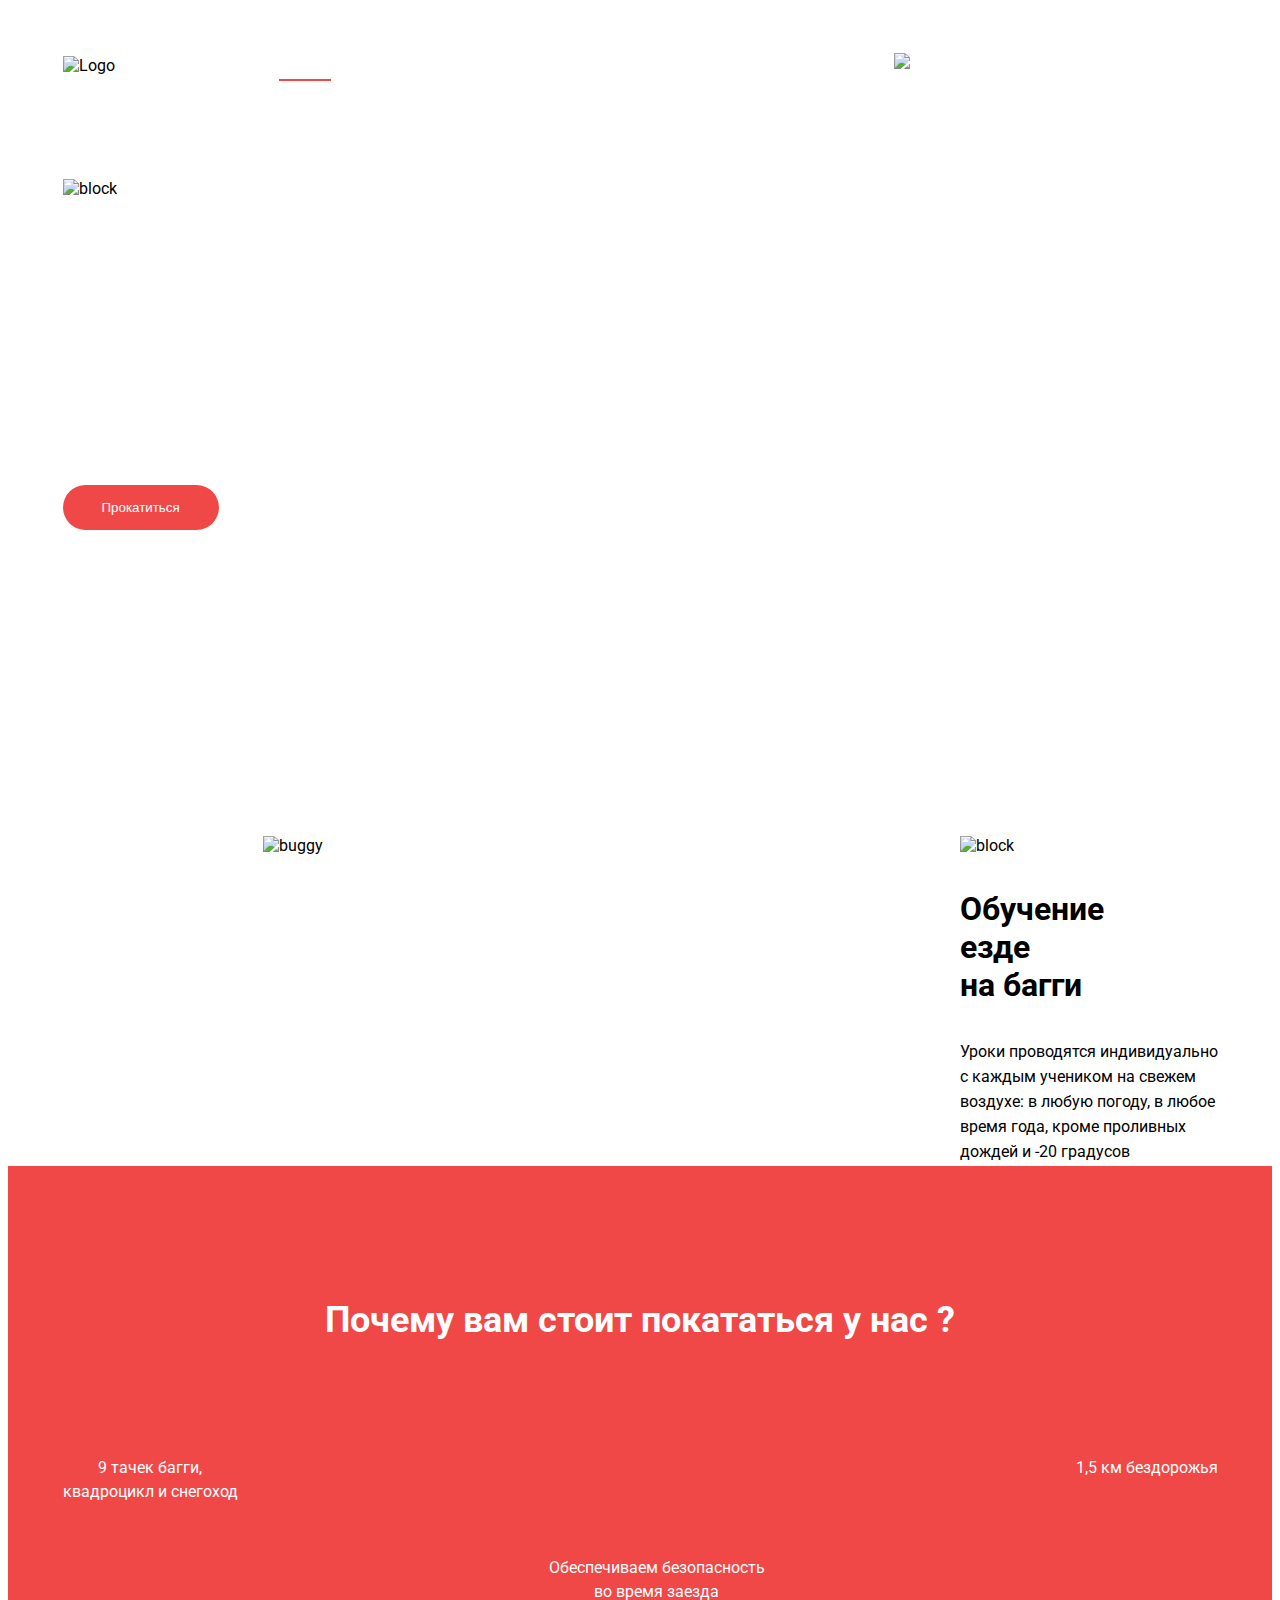
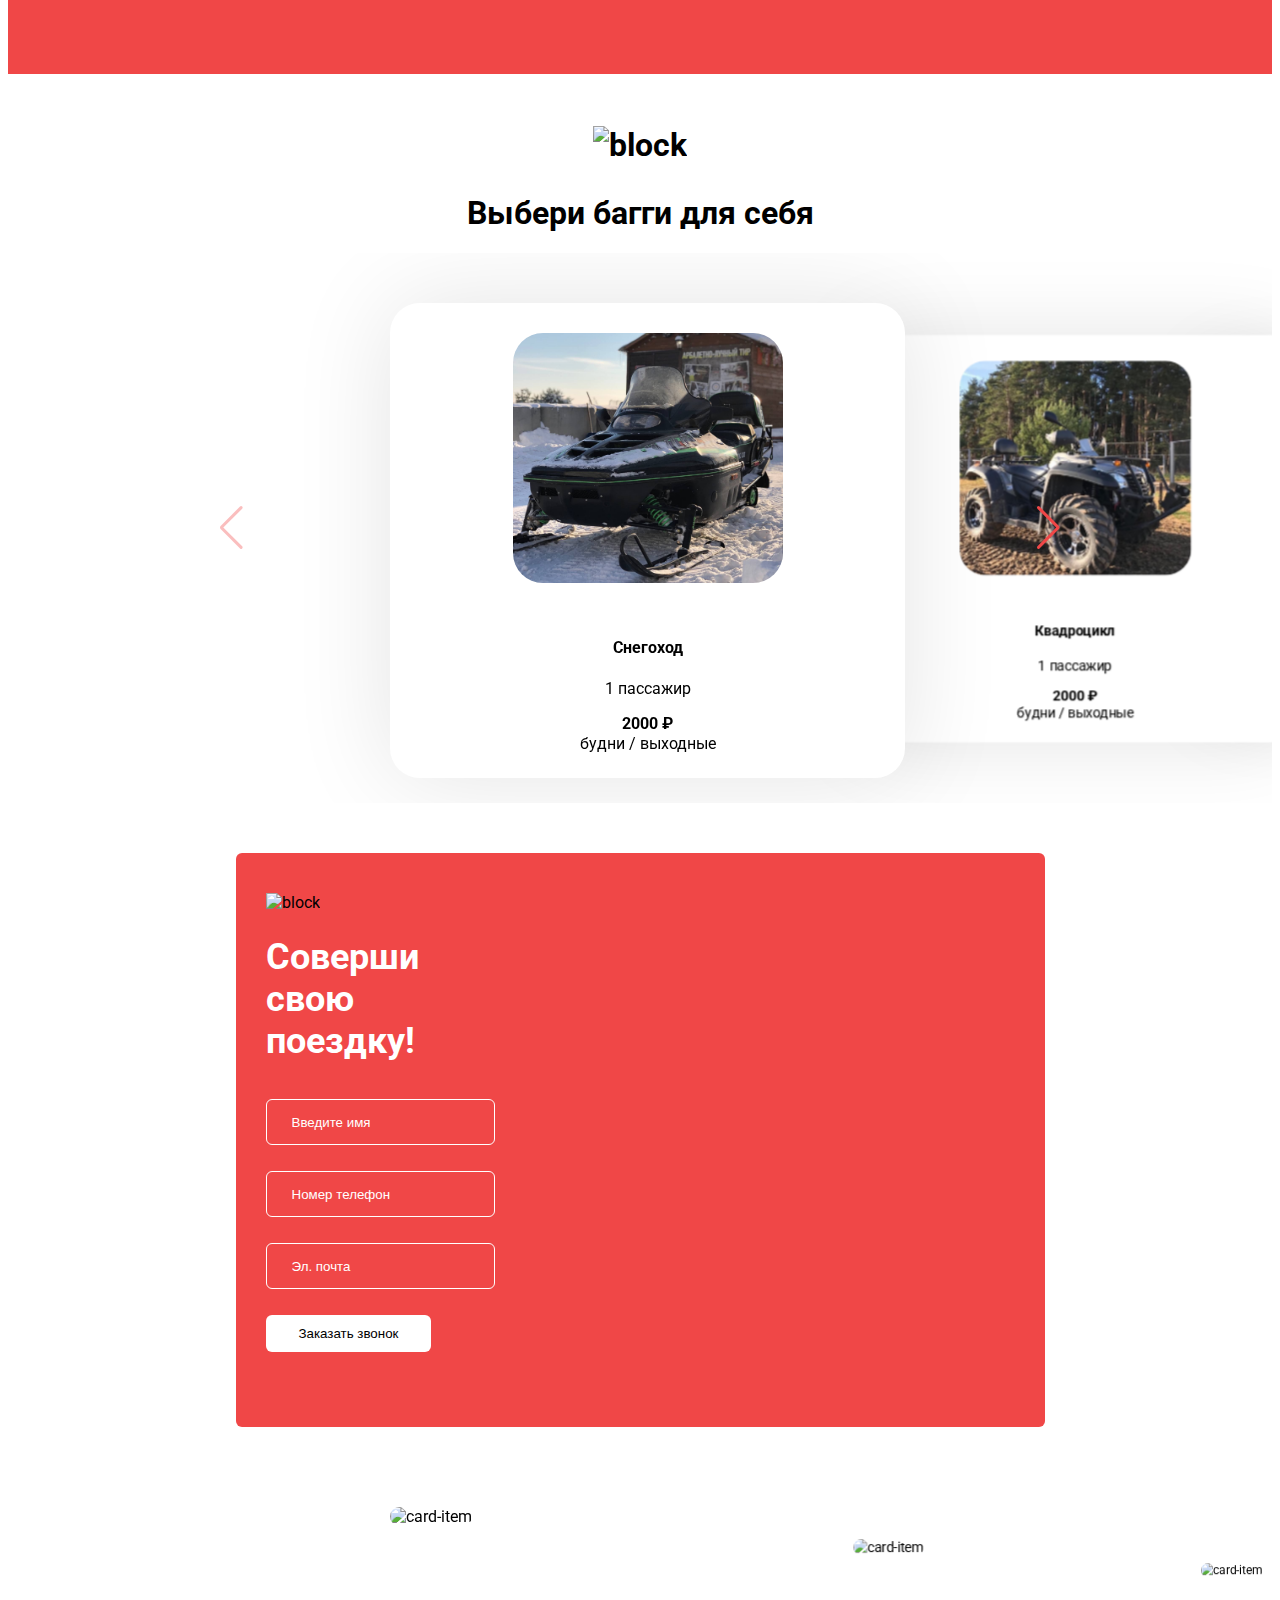
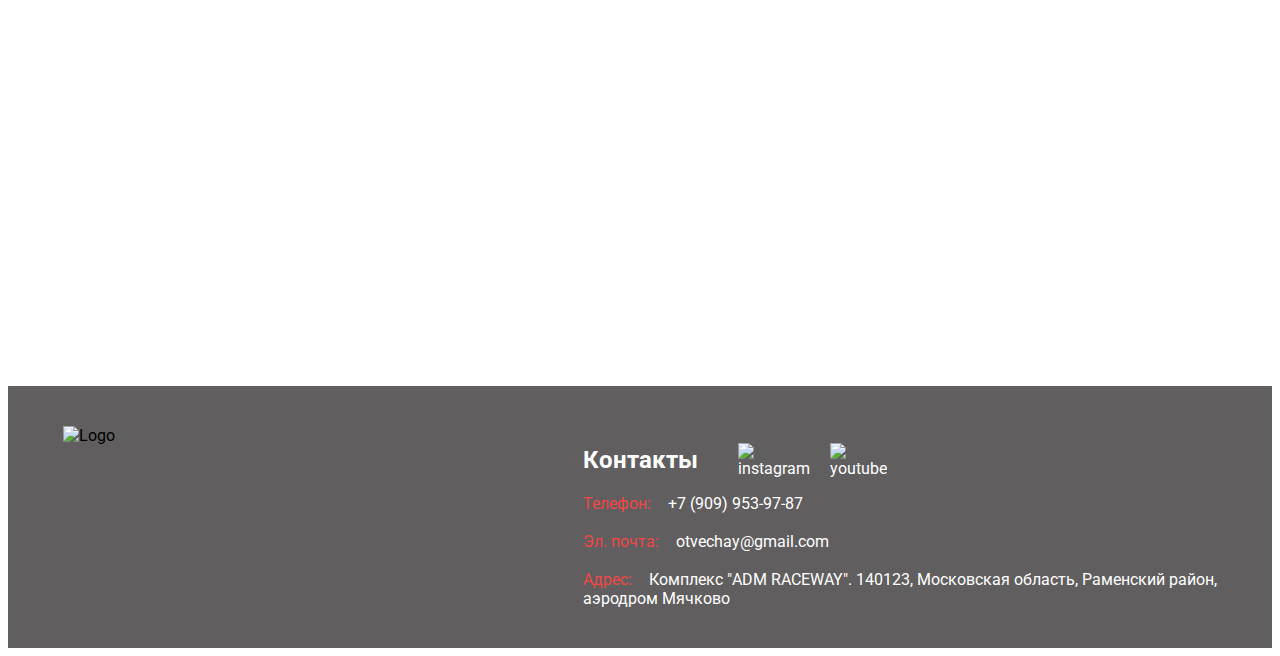
==== commit 042b27c5: "master" ====
--- a/index.html
+++ b/index.html
@@ -6,6 +6,7 @@
     <meta http-equiv="X-UA-Compatible" content="IE=edge">
     <meta name="viewport" content="width=device-width, initial-scale=1.0, maximum-scale=1.0, user-scalable=no">
     <title>Багги | Тир</title>
+    <link rel="shortcut icon" href="/img/Label.svg">
     <link rel="stylesheet" href="https://cdnjs.cloudflare.com/ajax/libs/normalize/8.0.1/normalize.min.css" integrity="sha512-NhSC1YmyruXifcj/KFRWoC561YpHpc5Jtzgvbuzx5VozKpWvQ+4nXhPdFgmx8xqexRcpAglTj9sIBWINXa8x5w==" crossorigin="anonymous" referrerpolicy="no-referrer">
     <link rel="preconnect" href="https://fonts.googleapis.com">
     <link rel="preconnect" href="https://fonts.gstatic.com" crossorigin>
@@ -30,10 +31,24 @@
                         <li class="nav-item"><a class="nav-link" href="#reasons">О нас</a> </li>
                         <li class="nav-item"><a class="nav-link" href="#contacts">Контакты</a> </li>
                     </ul>
+                    <ul class="menu">
+                        <li class="menu-item"><a class="menu-link active" href="#">Багги</a> </li>
+                        <li class="menu-item"><a class="menu-link" href="tir.html">Тир</a> </li>
+                        <li class="menu-item"><a class="menu-link" href="#cost">Цены</a> </li>
+                        <li class="menu-item"><a class="menu-link" href="#reasons">О нас</a> </li>
+                        <li class="menu-item"><a class="menu-link" href="#contacts">Контакты</a> </li>
+                    </ul>
                     <div class="navbar-phone">
-                        <img class="navbar-phone-icon" src="/img/call.svg" alt="phone">
-                        <a class="navbar-phone-link" href="tel:+7 (909) 953-97-87">+7 (909) 953-97-87</a>
-                    </div>
+                        <a class="navbar-phone-link-small" href="tel:+7 (909) 953-97-87"><img class="navbar-phone-icon" src="/img/call.svg" alt="phone"></a>
+                        <a class="navbar-phone-link" href="tel:+7 (909) 953-97-87"><img class="navbar-phone-icon" src="/img/call.svg" alt="phone">+7 (909) 953-97-87</a>
+
+                    </div>
+                    <div class="navbar-burger">
+                        <button class="menu-open">
+                            <img src="/img/menu.svg" alt="open menu">
+                        </button>
+                    </div>
+
                 </nav>
             </header>
             <!-- Header -->
@@ -94,7 +109,7 @@
             <div class="reasons">
                 <div class="reasons-item">
                     <img src="/img/icon1.svg" alt="">
-                    <p class="description">8 тачек багги,<br> квадроцикл и снегоход</p>
+                    <p class="description">9 тачек багги,<br> квадроцикл и снегоход</p>
                 </div>
                 <div class="reasons-item">
                     <img src="/img/icon2.svg" alt="">
@@ -129,7 +144,7 @@
                 <div class="swiper-slide">
                     <!-- Карточка товара -->
                     <div class="card">
-                        <img src="/img/kvadr.png" alt="card-item"> <br>
+                        <img src="/img/kvadr.jpg" alt="card-item"> <br>
                         <h4 class="card-title">Квадроцикл</h4>
                         <p class="card-description">
                             1 пассажир
@@ -141,7 +156,7 @@
                 <div class="swiper-slide">
                     <!-- Карточка товара -->
                     <div class="card">
-                        <img src="/img/mc.jpg" alt="card-item"> <br>
+                        <img src="/img/mc404.jpg" alt="card-item"> <br>
                         <h4 class="card-title">MC 404</h4>
                         <p class="card-description">
                             60 см³ (5-8 лет, 2 места)
@@ -213,10 +228,10 @@
                 <div class="swiper-slide">
                     <!-- Карточка товара -->
                     <div class="card">
-                        <img src="/img/card-item.svg" alt="card-item"> <br>
+                        <img src="/img/maverick.jpg" alt="card-item"> <br>
                         <h4 class="card-title">OFFroad TAXI</h4>
                         <p class="card-description">
-                            1 пассажир
+                            4 пассажирa
                         </p>
                         <p class="card-price">1500 / 1500 ₽ </p>
                         <p>будни / выходные</p>
@@ -241,7 +256,7 @@
                 <div class="wrapper">
                     <div class="wrapper-back">
                         <img src="/img/block-light.svg" alt="block">
-                        <h1 class="title-light">Соверши <br> свою <br> поездку!</h1>
+                        <h1 class="title-light title-light-center">Соверши <br> свою <br> поездку!</h1>
                         <form class="form__body" action="#" id="form" method="post">
                             <div class="form__item">
                                 <label for="formName" class="form__label"></label>
@@ -262,7 +277,7 @@
 
                 </div>
                 <iframe class="map" src="https://www.google.com/maps/embed?pb=!1m18!1m12!1m3!1d16967.603078466807!2d37.981120803547!3d55.56580254617988!2m3!1f0!2f0!3f0!3m2!1i1024!2i768!4f13.1!3m3!1m2!1s0x0%3A0x1abc688645963ce!2z0JDQlNCcIFJhY2V3YXkg0JzRj9GH0LrQvtCy0L4!5e1!3m2!1sru!2sru!4v1638482231149!5m2!1sru!2sru"
-                    width="500" height="500" style="border:0;" allowfullscreen="" loading="lazy">
+                    style="border:0;" allowfullscreen="" loading="lazy">
                     </iframe>
             </div>
 
@@ -273,66 +288,67 @@
     <section class="section5">
         <!-- Gallery -->
 
-        <div class="wrapper">
-            <div class="gallery">
-
-                <div class="swiper-container mySwiper">
-                    <div class="swiper-wrapper">
-                        <div class="swiper-slide">
-                            <img src="/img/gallery/2.jpg" style="border-radius: 31px;" height="400px" alt="card-item"> <br>
-                        </div>
-                        <div class="swiper-slide">
-                            <img src="/img/gallery/3.jpg" style="border-radius: 31px;" height="400px" alt="card-item"> <br>
-                        </div>
-                        <div class="swiper-slide">
-                            <img src="/img/gallery/4.jpg" style="border-radius: 31px;" height="400px" alt="card-item"> <br>
-                        </div>
-                        <div class="swiper-slide">
-                            <img src="/img/gallery/5.jpg" style="border-radius: 31px;" height="400px" alt="card-item"> <br>
-                        </div>
-                        <div class="swiper-slide">
-                            <img src="/img/gallery/6.jpg" style="border-radius: 31px;" height="400px" alt="card-item"> <br>
-                        </div>
-                        <div class="swiper-slide">
-                            <img src="/img/gallery/7.jpg" style="border-radius: 31px;" height="400px" alt="card-item"> <br>
-                        </div>
-                        <div class="swiper-slide">
-                            <img src="/img/gallery/8.jpg" style="border-radius: 31px;" height="400px" alt="card-item"> <br>
-                        </div>
-                        <div class="swiper-slide">
-                            <img src="/img/gallery/9.jpg" style="border-radius: 31px;" height="400px" alt="card-item"> <br>
-                        </div>
-                        <div class="swiper-slide">
-                            <img src="/img/gallery/10.jpg" style="border-radius: 31px;" height="400px" alt="card-item"> <br>
-                        </div>
-                        <div class="swiper-slide">
-                            <img src="/img/gallery/13.jpg" style="border-radius: 31px;" height="400px" alt="card-item"> <br>
-                        </div>
-                        <div class="swiper-slide">
-                            <img src="/img/gallery/14.jpg" style="border-radius: 31px;" height="400px" alt="card-item"> <br>
-                        </div>
-                        <div class="swiper-slide">
-                            <img src="/img/gallery/15.jpg" style="border-radius: 31px;" height="400px" alt="card-item">
-                        </div>
-                        <div class="swiper-slide">
-                            <img src="/img/gallery/17.jpg" style="border-radius: 31px;" height="400px" alt="card-item"> <br>
-                        </div>
-                        <div class="swiper-slide">
-                            <img src="/img/gallery/18.jpg" style="border-radius: 31px;" height="400px" alt="card-item"> <br>
-                        </div>
-                        <div class="swiper-slide">
-                            <img src="/img/gallery/19.jpg" style="border-radius: 31px;" height="400px" alt="card-item"> <br>
-                        </div>
-                        <div class="swiper-slide">
-                            <img src="/img/gallery/20.jpg" style="border-radius: 31px;" height="400px" alt="card-item"> <br>
-                        </div>
-
-                    </div>
-
-
-                </div>
-            </div>
-        </div>
+
+        <div class="gallery">
+
+            <div class="swiper-container mySwiper">
+                <div class="swiper-wrapper">
+                    <div class="swiper-slide">
+                        <img src="/img/gallery/2.jpg" style="border-radius: 31px;" height="400px" alt="card-item"> <br>
+                    </div>
+                    <div class="swiper-slide">
+                        <img src="/img/gallery/3.jpg" style="border-radius: 31px;" height="400px" alt="card-item"> <br>
+                    </div>
+                    <div class="swiper-slide">
+                        <img src="/img/gallery/4.jpg" style="border-radius: 31px;" height="400px" alt="card-item"> <br>
+                    </div>
+                    <div class="swiper-slide">
+                        <img src="/img/gallery/5.jpg" style="border-radius: 31px;" height="400px" alt="card-item"> <br>
+                    </div>
+                    <div class="swiper-slide">
+                        <img src="/img/gallery/6.jpg" style="border-radius: 31px;" height="400px" alt="card-item"> <br>
+                    </div>
+                    <div class="swiper-slide">
+                        <img src="/img/gallery/7.jpg" style="border-radius: 31px;" height="400px" alt="card-item"> <br>
+                    </div>
+                    <div class="swiper-slide">
+                        <img src="/img/gallery/8.jpg" style="border-radius: 31px;" height="400px" alt="card-item"> <br>
+                    </div>
+                    <div class="swiper-slide">
+                        <img src="/img/gallery/9.jpg" style="border-radius: 31px;" height="400px" alt="card-item"> <br>
+                    </div>
+                    <div class="swiper-slide">
+                        <img src="/img/gallery/10.jpg" style="border-radius: 31px;" height="400px" alt="card-item"> <br>
+                    </div>
+                    <div class="swiper-slide">
+                        <img src="/img/gallery/13.jpg" style="border-radius: 31px;" height="400px" alt="card-item"> <br>
+                    </div>
+                    <div class="swiper-slide">
+                        <img src="/img/gallery/14.jpg" style="border-radius: 31px;" height="400px" alt="card-item"> <br>
+                    </div>
+                    <div class="swiper-slide">
+                        <img src="/img/gallery/15.jpg" style="border-radius: 31px;" height="400px" alt="card-item">
+                    </div>
+                    <div class="swiper-slide">
+                        <img src="/img/gallery/17.jpg" style="border-radius: 31px;" height="400px" alt="card-item"> <br>
+                    </div>
+                    <div class="swiper-slide">
+                        <img src="/img/gallery/18.jpg" style="border-radius: 31px;" height="400px" alt="card-item"> <br>
+                    </div>
+                    <div class="swiper-slide">
+                        <img src="/img/gallery/19.jpg" style="border-radius: 31px;" height="400px" alt="card-item"> <br>
+                    </div>
+                    <div class="swiper-slide">
+                        <img src="/img/gallery/20.jpg" style="border-radius: 31px;" height="400px" alt="card-item"> <br>
+                    </div>
+
+                </div>
+                <div class="swiper-button-prev white"></div>
+                <div class="swiper-button-next white"></div>
+
+            </div>
+        </div>
+
 
 
     </section>
@@ -351,7 +367,7 @@
 
                         <a class="contacts-link" href="tel:+7 (909) 953-97-87"> <span>Телефон:</span> +7 (909) 953-97-87</a> <br>
                         <a class="contacts-link" href="mailto:otvechay@gmail.com"> <span>Эл. почта:</span> otvechay@gmail.com</a><br>
-                        <a class="contacts-link" href="https://goo.gl/maps/Q59iHgetUjKG8s9u8" target="_blank"> <span>Адрес:</span> Комплекс "ADM RACEWAY". 140123, Московская область, Раменский район,<br> Островецкий сельский округ, деревня Верхнее Мячково, аэродром Мячково</a>
+                        <a class="contacts-link" href="https://goo.gl/maps/Q59iHgetUjKG8s9u8" target="_blank"> <span>Адрес:</span> Комплекс "ADM RACEWAY". 140123, Московская область, Раменский район,<br> аэродром Мячково</a>
                     </div>
                 </div>
 
@@ -361,11 +377,12 @@
 
     </footer>
     <!-- script swiper -->
-
+    <script src="https://code.jquery.com/jquery-3.6.0.slim.min.js" integrity="sha256-u7e5khyithlIdTpu22PHhENmPcRdFiHRjhAuHcs05RI=" crossorigin="anonymous"></script>
     <script src="https://unpkg.com/swiper/swiper-bundle.min.js"></script>
+    <script src="/script/menu.js"></script>
     <script src="/script/main.js"></script>
     <script src="/script/script.js"></script>
-    <script src="/script/popUp.js"></script>
+    <script src="/script/popup.js"></script>
 
 </body>
 
--- a/css/style.css
+++ b/css/style.css
@@ -29,9 +29,10 @@
 }
 
 .wrapper {
-  max-width: 1170px;
+  max-width: 1185px;
   margin: 0 auto;
   overflow: hidden;
+  padding: 0 15px;
 }
 
 .navbar {
@@ -62,14 +63,50 @@
   color: #fff;
 }
 
+.navbar-phone-link-small {
+  display: none;
+}
+
 .navbar-logo {
   margin-top: 25px;
 }
 
+ul {
+  list-style-type: none;
+}
+
+.menu {
+  display: none;
+  position: absolute;
+  right: 0;
+  top: 60px;
+  border-radius: 6px;
+  line-height: 40px;
+  z-index: 99;
+}
+
+.menu:active {
+  color: #F04747;
+}
+
+.show-menu {
+  display: block;
+  margin: 0;
+  padding: 6px 13px;
+  background-color: rgba(0, 0, 0, 0.7);
+}
+
 .navbar-phone-link:hover {
   color: #F04747;
   -webkit-transition: ease 0.5s;
   transition: ease 0.5s;
+}
+
+.menu-open {
+  display: none;
+  background: none;
+  border: none;
+  margin: 25px 0 0;
 }
 
 .nav-link {
@@ -94,7 +131,6 @@
 }
 
 .nav-item {
-  margin-right: 54px;
   color: #fff;
   padding: 7px 5px;
 }
@@ -110,6 +146,10 @@
 
 .nav-link:hover {
   color: #F04747;
+}
+
+.nav-item:not(:last-child) {
+  margin-right: 54px;
 }
 
 .main-tir {
@@ -212,14 +252,8 @@
 }
 
 .education {
-  position: absolute;
+  height: 250px;
   right: 100px;
-  margin-right: 200px;
-}
-
-.education-tir {
-  position: absolute;
-  margin-left: 300px;
 }
 
 .pop_up {
@@ -285,13 +319,9 @@
   line-height: 1.5;
 }
 
-.archery {
-  position: relative;
-  left: 680px;
-}
-
 .forestBuggy {
-  margin-left: 100px;
+  margin-right: 50px;
+  margin-left: 200px;
 }
 
 .education .title-dark {
@@ -314,7 +344,6 @@
 
 .section2 {
   background-color: #F04747;
-  height: 550px;
 }
 
 .section2 .wrapper .title-light {
@@ -361,7 +390,7 @@
 }
 
 .card {
-  width: 300px;
+  width: 515px;
   height: 475px;
   background-color: #fff;
   border-radius: 30px;
@@ -405,7 +434,7 @@
 .swiper-slide {
   background-position: center;
   background-size: cover;
-  width: 300px;
+  width: 500px;
   height: 430px;
 }
 
@@ -419,19 +448,26 @@
   color: #F04747;
 }
 
+.white {
+  color: #FFFFFF;
+}
+
 .swiper-container {
-  -webkit-box-sizing: border-box;
-          box-sizing: border-box;
   width: 100%;
   overflow: hidden;
 }
 
+.element.style {
+  margin-right: -103px;
+}
+
 .section3 {
   margin-bottom: 50px;
 }
 
 .wrapper-back {
   background-color: #F04747;
+  width: 100%;
   padding: 40px 550px 0 30px;
   border-radius: 6px;
 }
@@ -441,6 +477,8 @@
   margin-top: 126px;
   right: 120px;
   border-radius: 6px;
+  width: 500px;
+  height: 500px;
 }
 
 input {
@@ -583,4 +621,212 @@
 .title-position img:hover {
   cursor: pointer;
 }
+
+@media screen and (max-width: 1200px) {
+  .wrapper {
+    width: 1140px;
+  }
+}
+
+@media screen and (max-width: 1199px) {
+  .wrapper {
+    width: 960px;
+  }
+  .content {
+    -webkit-box-pack: justify;
+        -ms-flex-pack: justify;
+            justify-content: space-between;
+  }
+}
+
+@media screen and (max-width: 991px) {
+  .wrapper {
+    width: 725px;
+  }
+  .nav-item:not(:last-child) {
+    margin-right: 30px;
+  }
+  .navbar-phone-link {
+    display: none;
+  }
+  .navbar-phone-link-small {
+    display: block;
+    margin: 5px 0 0 0;
+    margin-right: -30px;
+  }
+  .forestBuggy {
+    margin-right: 50px;
+    margin-left: 0;
+  }
+  .map {
+    position: absolute;
+    margin-top: 100px;
+    right: -11px;
+    border-radius: 6px;
+    width: 415px;
+    height: 400px;
+  }
+  .footer-position {
+    display: -webkit-box;
+    display: -ms-flexbox;
+    display: flex;
+    -webkit-box-pack: justify;
+        -ms-flex-pack: justify;
+            justify-content: space-between;
+  }
+  .contacts {
+    margin-left: 30px;
+  }
+}
+
+@media screen and (max-width: 767px) {
+  .wrapper {
+    width: 532px;
+  }
+  .navbar-phone-link {
+    display: block;
+  }
+  .nav {
+    display: none;
+  }
+  .navbar-phone-link-small {
+    display: none;
+  }
+  .menu-open {
+    display: block;
+  }
+  .forestBuggy {
+    width: 300px;
+  }
+  .archery {
+    width: 215px;
+  }
+  .education .title-dark {
+    font-size: 20px;
+    margin: 20px 0;
+  }
+  .education-tir .title-dark {
+    font-size: 20px;
+    margin: 20px 0;
+  }
+  .education .description-dark {
+    font-size: 10px;
+    line-height: 15px;
+  }
+  .education-tir .description-dark {
+    font-size: 10px;
+    line-height: 15px;
+  }
+  .btn {
+    padding: 6px 15px;
+    font-size: 10px;
+    margin-bottom: 150px;
+  }
+  .swiper-button-next:after,
+  .swiper-button-prev:after {
+    display: none;
+  }
+  .map {
+    display: none;
+  }
+  .btn-form {
+    background-color: #fff;
+    height: 100%;
+    width: 100%;
+    color: black;
+    border-radius: 6px;
+    margin-bottom: 75px;
+  }
+  .wrapper-back {
+    display: -webkit-box;
+    display: -ms-flexbox;
+    display: flex;
+    -webkit-box-orient: vertical;
+    -webkit-box-direction: normal;
+        -ms-flex-direction: column;
+            flex-direction: column;
+    padding: 30px;
+    -webkit-box-align: center;
+        -ms-flex-align: center;
+            align-items: center;
+    -ms-flex-wrap: wrap;
+        flex-wrap: wrap;
+  }
+  .footer-position {
+    -ms-flex-wrap: wrap;
+        flex-wrap: wrap;
+  }
+}
+
+@media screen and (max-width: 575px) {
+  .wrapper {
+    width: 100%;
+    padding: 0 15px;
+  }
+  .forestBuggy {
+    width: 200px;
+    margin-right: 0;
+  }
+  .education .description-dark {
+    margin-bottom: 18px;
+  }
+  .navbar-phone-link {
+    display: none;
+  }
+  .reasons {
+    -webkit-box-orient: vertical;
+    -webkit-box-direction: normal;
+        -ms-flex-direction: column;
+            flex-direction: column;
+  }
+  .reasons-item:nth-child(2) {
+    margin: 0;
+  }
+  .reasons-item:nth-child(2) {
+    margin-top: 0;
+  }
+  .reasons-item-tir:last-child {
+    margin-top: 0;
+  }
+  .swiper-button-next:after,
+  .swiper-button-prev:after {
+    display: block;
+  }
+  .swiper-button-prev {
+    margin: 0;
+  }
+  .swiper-button-next {
+    margin: 0;
+  }
+}
+
+@media screen and (max-width: 400px) {
+  .forestBuggy {
+    width: 150px;
+    margin-right: 0;
+  }
+  .education .title-dark {
+    font-size: 15px;
+    margin: 15px 0;
+  }
+  .education .description-dark {
+    font-size: 8px;
+    line-height: 12px;
+    margin: 8px 0 12px;
+  }
+  .btn {
+    padding: 6px 15px;
+    font-size: 12px;
+    margin-bottom: 120px;
+  }
+  .education {
+    height: 200px;
+  }
+  .footer-bg {
+    padding: 30px 0;
+  }
+  .btn-form {
+    margin-bottom: 40px;
+  }
+}
 /*# sourceMappingURL=style.css.map */